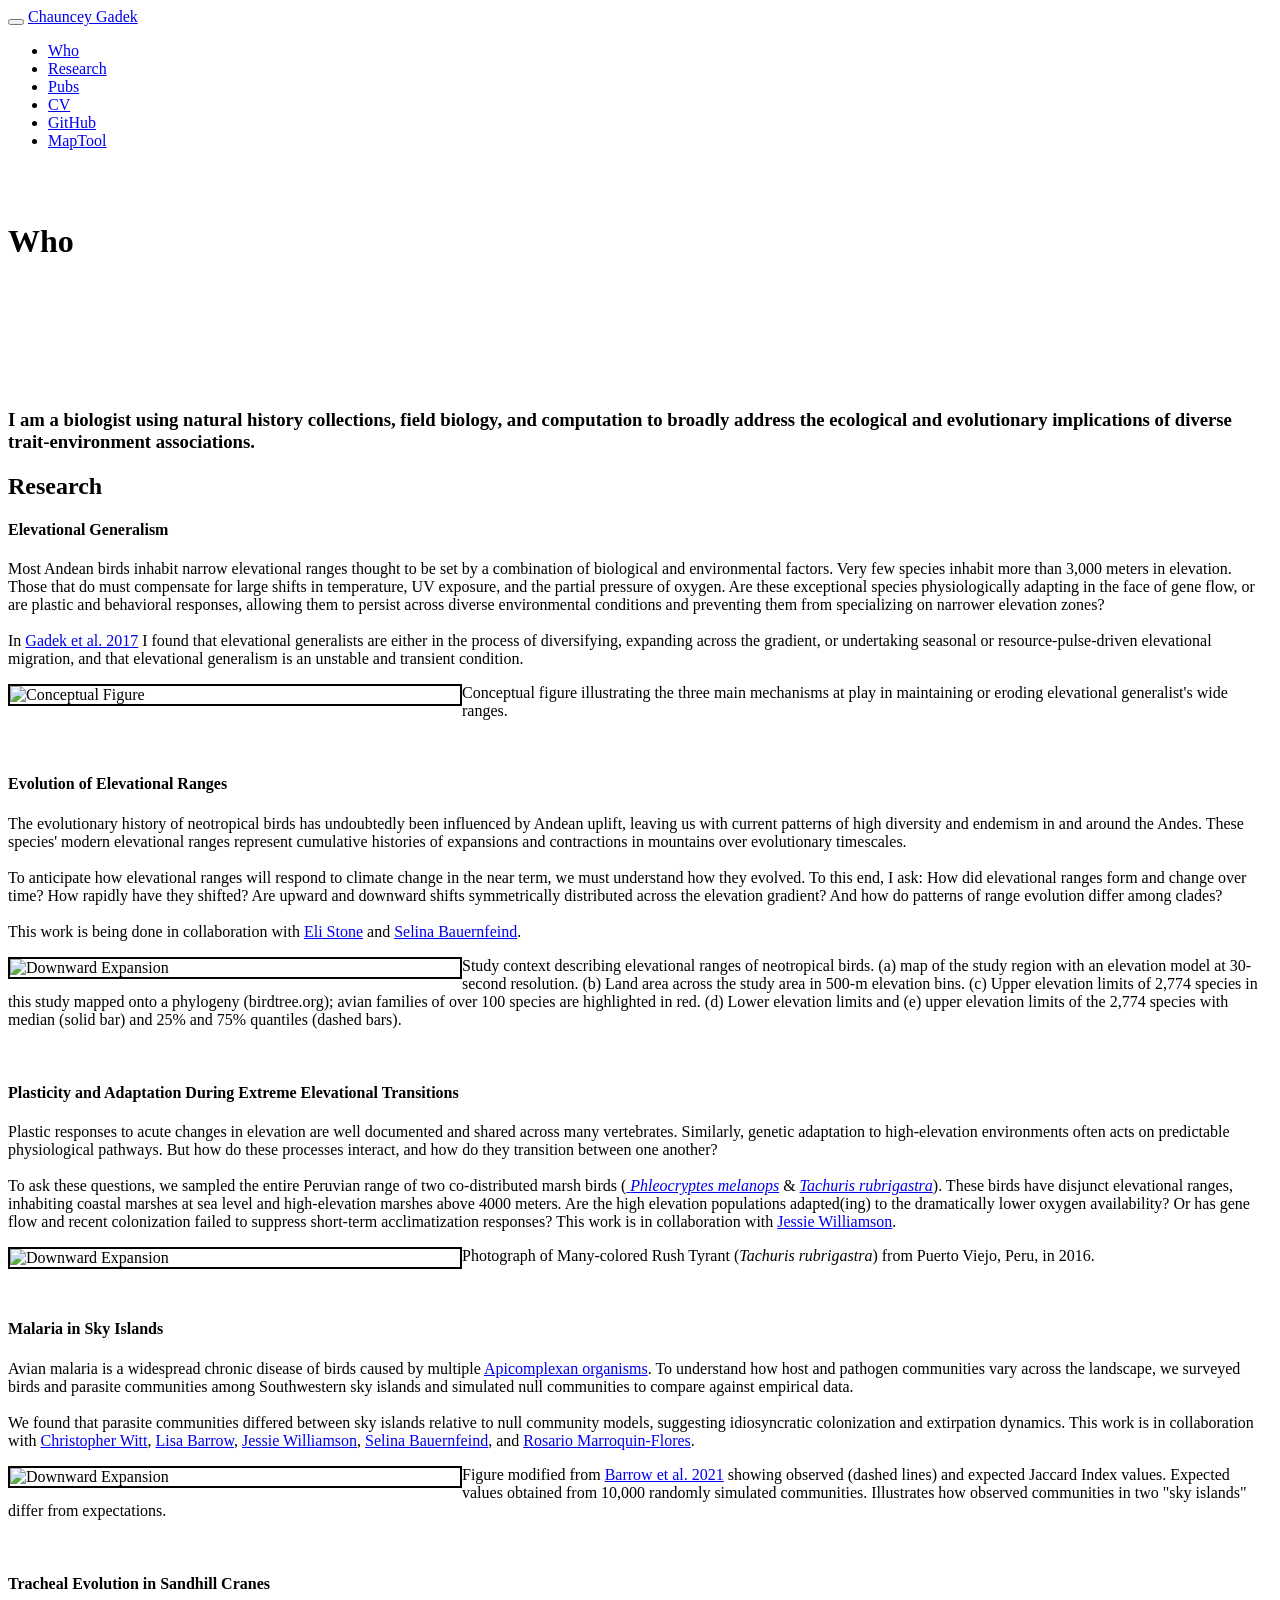
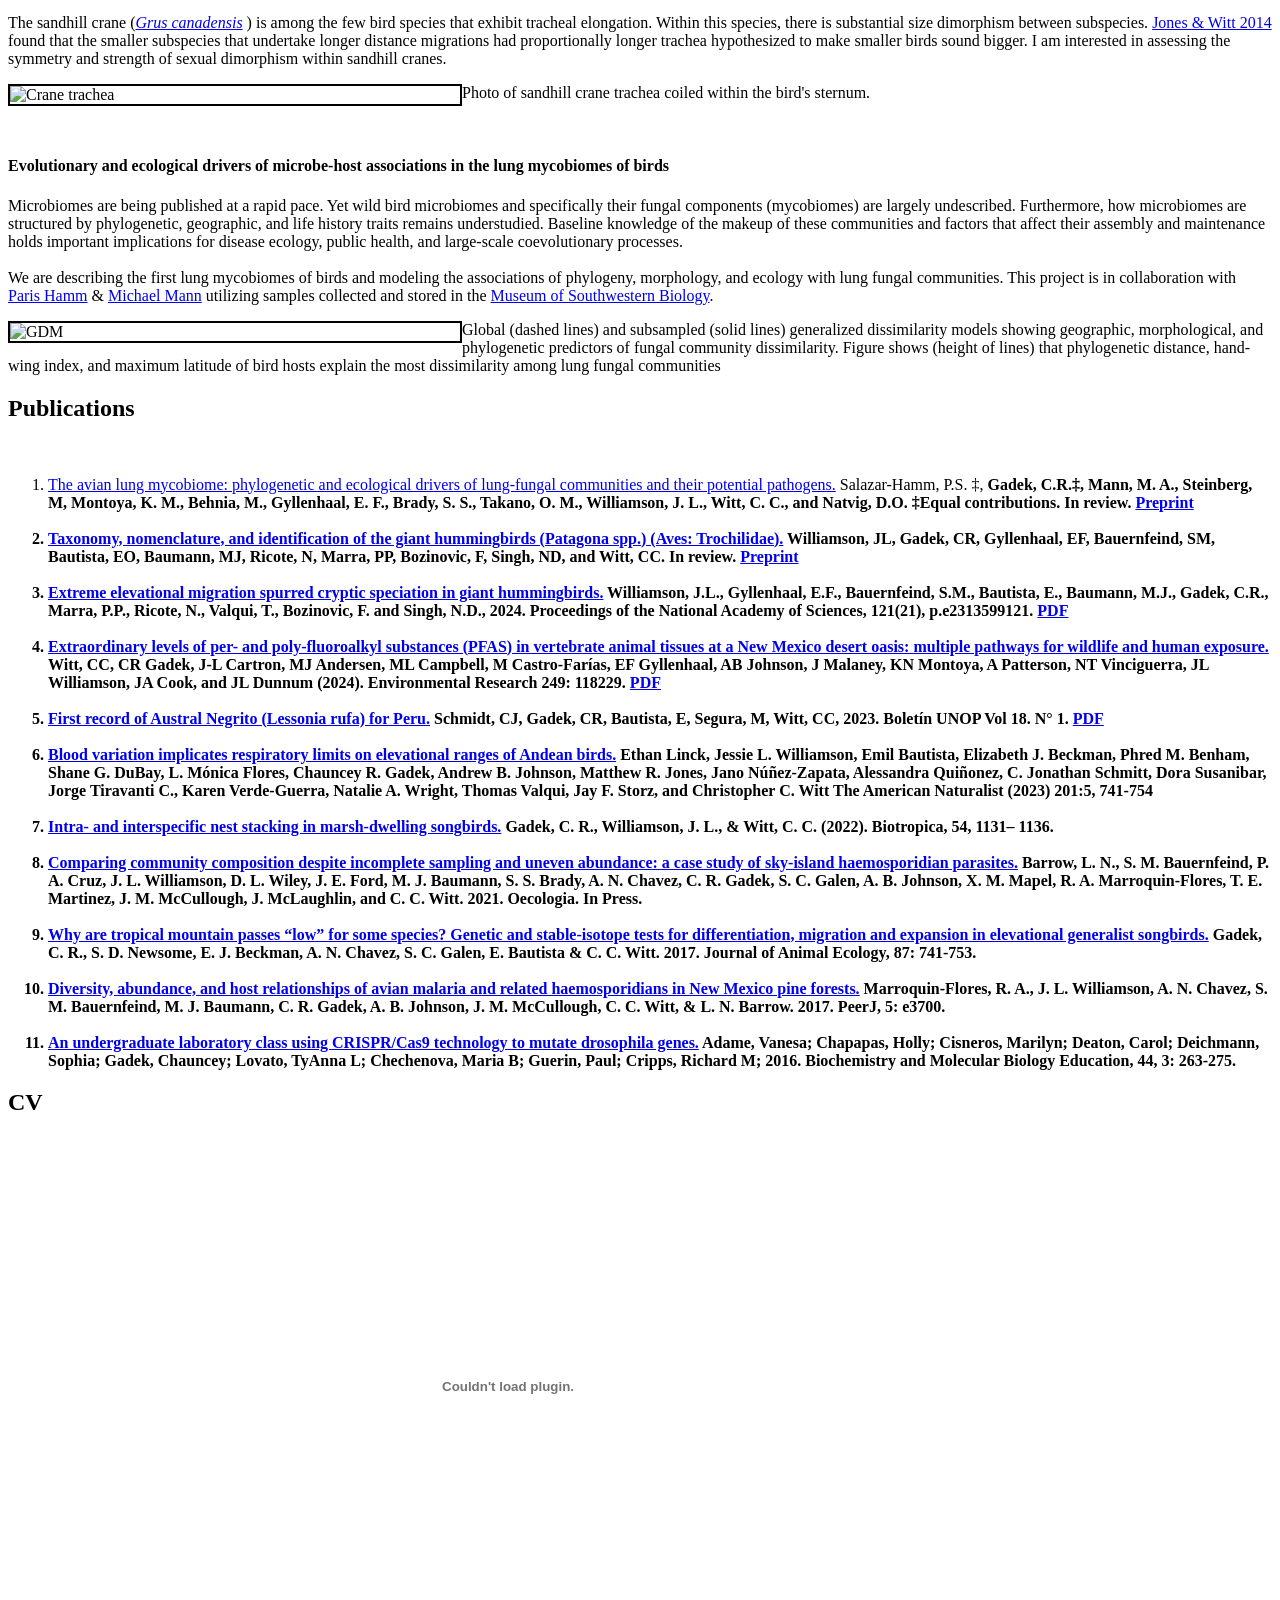
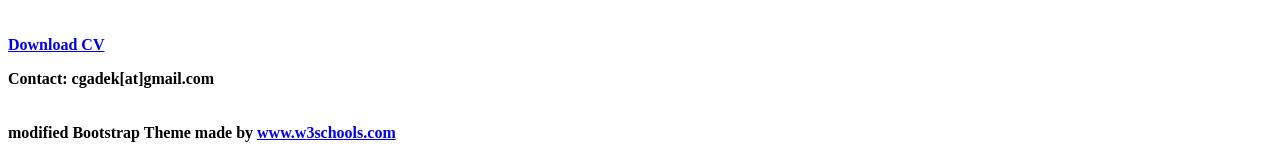
==== index.html @ c018c97f "Adjusting intro text" ====
<!DOCTYPE html>
<html lang="en">

<head>
    <!-- Theme Made By www.w3schools.com - No Copyright -->
    <title>CRG</title>
    <meta charset="utf-8">
    <meta name="viewport" content="width=device-width, initial-scale=1">
    <link rel="stylesheet" href="JS_CSS_downloaded_libraries/bootstrap.v3.4.1.min.css">
    <link rel="stylesheet" href="my_CSS_styleFiles/gadek.css">
    <link rel="stylesheet" href="my_CSS_styleFiles/spartan.css">
    <script src="JS_CSS_downloaded_libraries/jquery.v3.5.1.min.js"></script>
    <script src="JS_CSS_downloaded_libraries/bootstrap.v3.4.1.min.js"></script>
    <!-- <link rel="icon" href="images/favicon.png"> -->
    <!-- <link rel=”shortcut icon” href = “images/favicon.ico”> -->
    <!-- <link rel="shortcut icon" href="http://cgadek.github.io/images/favicon.ico" /> -->
    <link rel="apple-touch-icon" sizes="180x180" href="/apple-touch-icon.png">
    <link rel="icon" type="image/png" sizes="32x32" href="/favicon-32x32.png">
    <link rel="icon" type="image/png" sizes="16x16" href="/favicon-16x16.png">
    <link rel="manifest" href="/site.webmanifest">
    <link rel="mask-icon" href="/safari-pinned-tab.svg" color="#5bbad5">
    <meta name="msapplication-TileColor" content="#da532c">
    <meta name="theme-color" content="#ffffff">
</head>

<body data-spy="scroll" data-target="#navbar" data-offset="100" class="scrollspy"></body>
<!-- Something is wrong with scroll spy behavior I cannot get it to work. I tried multiple tutorials, and the syntax seems correct...? -->
<!-- Navbar -->
<nav id="navbar" class="navbar navbar-default navbar-fixed-top">
    <div class="container">
        <div class="navbar-header">
            <button type="button" class="navbar-toggle" data-toggle="collapse" data-target="#myNavbar">
                <span class="icon-bar"></span>
                <span class="icon-bar"></span>
                <span class="icon-bar"></span>
            </button>
            <a class="navbar-brand" href="#">Chauncey Gadek</a>
        </div>
        <div class="collapse navbar-collapse" id="myNavbar">
            <ul id="navbar-scrollspy" class="nav navbar-nav navbar-right">
                <li><a href="#First">Who</a></li>
                <li><a href="#Research">Research</a></li>
                <li><a href="#Publications">Pubs</a></li>
                <li><a href="#CV">CV</a></li>
                <li><a href="https://github.com/cgadek">GitHub</a></li>
                <li><a href="MyWebApp/map.html">MapTool</a></li>
            </ul>
        </div>
    </div>
</nav>

<!-- First Container -->
<div id="First" class="firstDiv"><br><br>
    <!-- Had to add this line to get text to align where I wanted... -->
    <h1 class="center margin text-center">Who</h1><br><br><br><br><br><br>
    <!-- <img src="images/Artistic_rendering.svg" class="img-responsive"> -->
    <h3 id=whoMargin style="text-align: left;">I am a biologist using natural history collections, field
        biology, and computation to broadly address the
        ecological and evolutionary implications of diverse trait-environment associations. </h3>
</div>

<!-- Second Container -->
<div id="Research" class="container-fluid bg-2 text-center">
    <h2 class="margin">Research</h2>
    <div class="row">
        <div class="col-md-6">
            <h4 id="EG" class="margin_research" style="text-align:left"><strong>Elevational Generalism</strong></h4>
            <p class="margin_research" style="text-align:left;">Most Andean birds inhabit narrow elevational
                ranges thought to be set by a combination of biological and environmental factors. Very few species
                inhabit more than 3,000 meters in
                elevation. Those that do must compensate for large shifts in
                temperature, UV exposure, and the partial pressure of oxygen. Are these exceptional species
                physiologically adapting in the face of gene flow, or are plastic and behavioral
                responses, allowing them to persist across diverse environmental conditions and preventing them from
                specializing on narrower elevation zones?<br>
                <br>
                In <a href="https://besjournals.onlinelibrary.wiley.com/doi/full/10.1111/1365-2656.12779"
                    target="_blank">Gadek et al. 2017</a> I found that elevational generalists are either in the process of
                diversifying, expanding across
                the gradient, or undertaking seasonal or resource-pulse-driven elevational migration, and that
                elevational generalism is an unstable and transient condition.
            </p>
        </div>
        <div class="col-md-6">
            <img src="images/synthesis_figure.png" align="left" class="img_research_margin"
                style="display:inline; border:2px solid black" alt="Conceptual Figure" width="450" height="auto">
            <p class="caption">Conceptual figure illustrating the three
                main mechanisms at play in maintaining or eroding elevational generalist's wide ranges.</p>
        </div>
    </div><br>
    <div class="row">
        <div class="col-md-6">
            <h4 id="UpDown" class="margin_research" style="text-align:left;"><strong> Evolution of Elevational Ranges
                </strong></h4>
            <p class="margin_research" style="text-align:left;">The evolutionary history of neotropical birds has
                undoubtedly been influenced by
                Andean uplift, leaving us with current patterns of high diversity and endemism in and around the
                Andes. These species' modern elevational ranges represent cumulative histories of expansions and contractions in mountains over evolutionary timescales.<br>
                <br> To anticipate how elevational ranges will respond to climate change in the near term, we must understand how they evolved. To this end, I ask: How did  elevational ranges
                form and change over time? How rapidly have they shifted? Are upward and downward shifts
                symmetrically distributed across the
                elevation gradient? And how do patterns of range evolution differ among clades? <br>
                <br>This work is being done in collaboration
                with <a
                    href="https://www.linkedin.com/public-profile/in/eli-stone?challengeId=AQEUfB-UaOTlXgAAAXeDtR8GLI_ZavuOF6YBF5aLgEtcPP2m1olu7Z_3au6GaBvchJ2ReSRsJJpShpxXyaQeIQF-vnDyfvI84A&submissionId=f86a9c61-72e5-6116-4291-98104d482b1f"
                    target="_blank">Eli Stone</a> and <a
                    href="https://prep.unm.edu/scholars/profile/selina-bauenfeind-2017-2018.html" target="_blank">Selina
                    Bauernfeind</a>.
            </p>
        </div>
        <div class="col-md-6">
            <img src="images/upsy_downsy_concept_hypothesis.png" align="left" class="img_research_margin"
                style="display:inline; border:2px solid black" alt="Downward Expansion" width="450" height="auto">
            <p class="caption">Study context describing elevational ranges of neotropical birds. (a) map of the study region with an elevation model at 30-second resolution. (b) Land area across the study area in 500-m elevation bins. (c) Upper elevation limits of 2,774 species in this study mapped onto a phylogeny (birdtree.org); avian families of over 100 species are highlighted in red. (d) Lower elevation limits and (e) upper elevation limits of the 2,774 species with median (solid bar) and 25% and 75% quantiles (dashed bars).</p>
        </div>
    </div><br>
    <div class="row">
        <div class="col-md-6">
            <h4 class="margin_research" style="text-align:left;"><strong> Plasticity and Adaptation
                    During Extreme
                    Elevational Transitions</strong></h4>
            <p class="margin_research" style="text-align:left;">Plastic responses to acute changes in elevation are
                well documented and shared across many vertebrates.
                Similarly, genetic adaptation to high-elevation environments often acts on predictable physiological
                pathways. But how do these processes interact, and how do they transition between one another? <br>
                <br>
                To ask these questions, we sampled the entire Peruvian range of two co-distributed marsh birds (<a
                    href="https://birdsoftheworld.org/bow/species/wrlrus1/cur/introduction" target="_blank">
                    <i>Phleocryptes melanops</i></a> & <a
                    href="https://birdsoftheworld.org/bow/species/mcrtyr1/cur/introduction" target="_blank"><i>Tachuris
                        rubrigastra</i></a>). These birds have disjunct elevational ranges,
                inhabiting coastal marshes at sea level and high-elevation marshes above 4000 meters. Are the high
                elevation populations adapted(ing) to the dramatically lower oxygen availability? Or has gene flow
                and recent colonization failed to suppress short-term acclimatization responses? This work is in
                collaboration with <a href="https://www.jessiewilliamson.com/" target="_blank">Jessie
                    Williamson</a>.
            </p>
        </div>
        <div class="col-md-6">
            <img src="images/tachuris.jpeg" align="left" class="img_research_margin"
                style="display:inline; border:2px solid black" alt="Downward Expansion" width="450" height="auto">
            <p class="caption">Photograph of Many-colored Rush Tyrant (<i>Tachuris rubrigastra</i>) from Puerto
                Viejo, Peru, in 2016.</p>
        </div>
    </div><br>
    <div class="row">
        <div class="col-md-6">
            <h4 class="margin_research" style="text-align:left;"><strong> Malaria in Sky Islands</strong></h4>
            <p class="margin_research" style="text-align:left;">Avian malaria is a widespread chronic disease of birds
                caused
                by
                multiple
                <a href="https://en.wikipedia.org/wiki/Apicomplexa" target="_blank">Apicomplexan organisms</a>.
                To understand how host and pathogen communities vary across the landscape, we surveyed birds and
                parasite
                communities among
                Southwestern sky islands and simulated null communities to compare against empirical data. <br><br>We
                found that parasite communities differed between sky islands relative to null community models,
                suggesting idiosyncratic colonization and extirpation dynamics. This work is in collaboration with <a
                    href="https://scholar.google.com/citations?user=qXhTiewAAAAJ&hl=en" target="_blank"> Christopher
                    Witt</a>,
                <a href="https://barrowevobio.wixsite.com/lisabarrow" target="_blank">Lisa Barrow</a>, <a
                    href="https://www.jessiewilliamson.com/" target="_blank">Jessie Williamson</a>, <a
                    href="https://prep.unm.edu/scholars/profile/selina-bauenfeind-2017-2018.html" target="_blank">Selina
                    Bauernfeind</a>, and <a href="https://www.researchgate.net/profile/Rosario_Marroquin-Flores2"
                    target="_blank">Rosario
                    Marroquin-Flores</a>.
            </p>
        </div>
        <div class="col-md-6">
            <img src="images/malaria.png" align="left" class="img_research_margin"
                style="display:inline; border:2px solid black" alt="Downward Expansion" width="450" height="auto">
            <p class="caption">Figure modified from <a
                    href="https://link.springer.com/article/10.1007/s00442-021-04854-6" target="_blank">Barrow et
                    al.
                    2021</a> showing observed (dashed lines) and expected Jaccard Index values. Expected values
                obtained from 10,000 randomly simulated communities. Illustrates how observed communities in two "sky
                islands" differ from expectations.</p>
        </div>
    </div><br>
    <div class="row">
        <div class="col-md-6">
            <h4 class="margin_research" style="text-align:left;"><strong> Tracheal Evolution in Sandhill Cranes
                </strong></h4>
            <p class="margin_research" style="text-align:left">The sandhill crane (<a
                    href="https://birdsoftheworld.org/bow/species/sancra/cur/introduction" target="_blank"><i>Grus
                        canadensis</i></a> ) is among the few bird species that
                exhibit tracheal elongation. Within this species, there is substantial size dimorphism between
                subspecies. <a href="https://onlinelibrary.wiley.com/doi/full/10.1111/jeb.12397" target="_blank">Jones &
                    Witt 2014</a> found that the
                smaller subspecies that undertake longer distance migrations had proportionally longer trachea
                hypothesized to make smaller birds sound bigger.
                I am interested in assessing the symmetry and strength of sexual dimorphism within sandhill cranes.
            </p>
        </div>
        <div class="col-md-6">
            <img src="images/Crane_trachea.webp" align="left" class="img_research_margin"
                style="display:inline; border:2px solid black" alt="Crane trachea" width="450" height="auto">
            <p class="caption">Photo of sandhill crane trachea coiled within the bird's sternum.</p>
        </div>
    </div><br>
    <div class="row">
        <div class="col-md-6">
            <h4 class="margin_research" style="text-align:left;"><strong> Evolutionary and ecological drivers of microbe-host associations in the lung mycobiomes of birds</strong></h4>
            <p class="margin_research" style="text-align:left;">Microbiomes are being published at a rapid pace. Yet
                wild
                bird microbiomes and specifically their fungal components
                (mycobiomes) are largely undescribed. Furthermore, how microbiomes are structured by phylogenetic, geographic, and life history traits
                remains understudied.
                Baseline knowledge of the makeup of these communities and factors that affect their assembly and
                maintenance holds important implications for disease ecology, public health, and large-scale
                coevolutionary processes. <br><br>We are describing the first lung mycobiomes of birds
                and modeling the associations of phylogeny, morphology, and ecology with lung fungal communities. This
                project is in collaboration with <a href="https://parisshamm.wixsite.com/research" target="_blank">Paris
                    Hamm</a> & <a href="https://scholar.google.com/citations?user=GfsQ9usAAAAJ&hl=en"
                    target="_blank">Michael
                    Mann</a> utilizing samples collected and stored in the <a href="http://www.msb.unm.edu/"
                    target="_blank">Museum of Southwestern Biology</a>.
            </p>
        </div>
        <div class="col-md-6">
            <img src="images/gdm_compositional_n100.png" align="left" class="img_research_margin"
                style="display:inline; border:2px solid black" alt="GDM" width="450" height="auto">
            <p class="caption">Global (dashed lines) and subsampled (solid lines) generalized dissimilarity models showing geographic, morphological, 
            and phylogenetic predictors of fungal community dissimilarity. Figure shows (height of lines) that phylogenetic 
            distance, hand-wing index, and maximum latitude of bird hosts explain the most dissimilarity among lung fungal communities</p>
        </div>
    </div>
</div>

<!-- Third Container (Grid) -->
<div id="Publications" class="container-fluid bg-3 text-center">
    <h2 class="margin">Publications</h2><br>
    <!-- <div class="row">
        
    </div> -->
    <div id="citations" class="row">
        <ol>
        <li><a href="https://assets-eu.researchsquare.com/files/rs-5214380/v1/edf129e5-cceb-4c90-9082-ec72545683e9.pdf?c=1728895163"
                target="_blank">The avian lung mycobiome: phylogenetic and ecological drivers of lung-fungal communities and their potential pathogens.</a> Salazar-Hamm, P.S. ‡, <strong>Gadek, C.R.<strong>‡, Mann, M. A., Steinberg, M, Montoya, K. M., Behnia, M., Gyllenhaal, E. F., Brady, S. S., Takano, O. M., Williamson, J. L., Witt, C. C., and Natvig, D.O. ‡Equal contributions. In review. 
                <a href="https://assets-eu.researchsquare.com/files/rs-5214380/v1/edf129e5-cceb-4c90-9082-ec72545683e9.pdf?c=1728895163"
                target="_blank">Preprint</a> </li>
            <br>
       		<li><a href="https://www.biorxiv.org/content/10.1101/2024.07.03.601580v3"
                target="_blank">Taxonomy, nomenclature, and
				identification of the giant hummingbirds (Patagona spp.) (Aves: Trochilidae).</a> Williamson, JL, <strong>Gadek, CR<strong>, Gyllenhaal, EF, Bauernfeind, SM, Bautista, EO, Baumann, MJ,
				Ricote, N, Marra, PP, Bozinovic, F, Singh, ND, and Witt, CC. In review. 
                <a href="https://www.biorxiv.org/content/10.1101/2024.07.03.601580v3"
                target="_blank">Preprint</a> </li>
            <br>
            <li><a href="https://www.pnas.org/doi/abs/10.1073/pnas.2313599121"
                target="_blank">Extreme elevational migration spurred cryptic 
                speciation in giant hummingbirds.</a> Williamson, J.L., Gyllenhaal, E.F., Bauernfeind, S.M., Bautista, E., Baumann, M.J., <strong>Gadek, C.R.<strong>, Marra, P.P., 
                Ricote, N., Valqui, T., Bozinovic, F. and Singh, N.D., 2024.  Proceedings of the National Academy of Sciences, 121(21), p.e2313599121. 
                <a href="https://drive.google.com/file/d/1UQZEV5tsEmkN4Urdp6u6XkUZKvN8Y3a6/view?usp=drive_link"
                target="_blank">PDF</a> </li>
            <br>
            <li><a href="https://pubmed.ncbi.nlm.nih.gov/38325785/"
                target="_blank">Extraordinary levels of per- and poly-fluoroalkyl substances (PFAS) in vertebrate animal tissues at a New Mexico desert oasis: multiple pathways for wildlife and human exposure.</a>
            	Witt, CC, <strong>CR Gadek<strong>, J-L Cartron, MJ Andersen, ML Campbell, M Castro-Farías, EF Gyllenhaal, 
            	AB Johnson, J Malaney, KN Montoya, A Patterson, NT Vinciguerra, JL Williamson, JA Cook, and 
            	JL Dunnum (2024). Environmental Research 249: 118229. <a href="https://drive.google.com/drive/folders/1sNKha4-R2gX5dUtBQse0fVlO4yNthb6b"
                target="_blank">PDF</a> </li>
            <br>
            <li><a href="https://boletinunop.weebly.com/uploads/6/2/2/6/62265985/lessoniarufa.pdf"
                target="_blank">First record of Austral Negrito
				(Lessonia rufa) for Peru.</a> Schmidt, CJ, <strong>Gadek, CR<strong>, Bautista, E, Segura, M, Witt, CC, 2023. Boletín UNOP Vol 18. N° 1. 
                <a href="https://drive.google.com/file/d/1UQZEV5tsEmkN4Urdp6u6XkUZKvN8Y3a6/view?usp=drive_link"
                target="_blank">PDF</a> </li>
             <br>
             <li> <a href="https://www.journals.uchicago.edu/doi/epdf/10.1086/723222"target="_blank">Blood variation implicates respiratory limits on elevational ranges of Andean birds.</a> 
                  Ethan Linck, Jessie L. Williamson, Emil Bautista, Elizabeth J. Beckman, Phred M. Benham, 
                  Shane G. DuBay, L. Mónica Flores, Chauncey R. Gadek, Andrew B. Johnson, Matthew R. Jones, 
                  Jano Núñez-Zapata, Alessandra Quiñonez, C. Jonathan Schmitt, Dora Susanibar, Jorge Tiravanti C., 
                  Karen Verde-Guerra, Natalie A. Wright, Thomas Valqui, Jay F. Storz, and Christopher C. Witt
                  The American Naturalist (2023) 201:5, 741-754</li>
            <br>   
            <li> <a href="https://doi.org/10.1111/btp.13154"
                target="_blank">Intra- and interspecific nest stacking in marsh-dwelling songbirds.</a> 
    			<strong>Gadek, C. R.<strong>, Williamson, J. L., & Witt, C. C. (2022). Biotropica, 54, 1131– 1136. </li>  
    		<br>
            <li><a href="https://doi.org/10.1007/s00442-021-04854-6"
                    target="_blank">Comparing community composition despite incomplete sampling and uneven abundance: a case study of sky-island
                haemosporidian parasites.</a>
                Barrow, L. N., S. M. Bauernfeind, P. A. Cruz, J. L. Williamson, D. L. Wiley, J. E. Ford, M. J. Baumann,
                S. S. Brady, A. N. Chavez, <strong>C. R. Gadek</strong>, S. C. Galen, A. B. Johnson, X. M. Mapel, R. A.
                Marroquin-Flores, T. E. Martinez, J. M. McCullough, J. McLaughlin, and C. C. Witt. 2021.  Oecologia. In Press.  </li>
            <br>
            <li><a href="https://doi.org/10.1111/1365-2656.12779"
                    target="_blank">Why are tropical mountain passes “low” for some species? Genetic and stable‐isotope tests for
                differentiation, migration and expansion in elevational generalist songbirds.</a>
                <b>Gadek, C. R.</b>, S. D. Newsome, E. J. Beckman, A. N. Chavez, S. C. Galen, E. Bautista & C. C. Witt.
                2017. Journal of Animal Ecology,
                87: 741-753. </li>
            <br>
            <li> <a href="https://doi.org/10.7717/peerj.3700"
                target="_blank">Diversity, abundance, and host relationships of avian malaria and related haemosporidians in New Mexico pine
                forests.</a>
                Marroquin-Flores, R. A., J. L. Williamson, A. N. Chavez, S. M. Bauernfeind, M. J. Baumann, <strong>C. R.
                Gadek</strong>, A. B. Johnson, J. M. McCullough, C. C. Witt, & L. N. Barrow. 2017. PeerJ, 5: e3700. </li>
            <br>
            <li> <a href="https://doi.org/10.1002/bmb.20950"
                    target="_blank">An undergraduate laboratory class using CRISPR/Cas9 technology to mutate drosophila genes.</a>
                    Adame, Vanesa; Chapapas, Holly; Cisneros, Marilyn; Deaton, Carol; Deichmann, Sophia; <strong>Gadek,
                Chauncey</strong>; Lovato, TyAnna L; Chechenova, Maria B; Guerin, Paul; Cripps, Richard M; 2016. Biochemistry and
                Molecular Biology Education, 44, 3: 263-275. </li>
        </ol>
    </div>
</div>
<!-- Fourth Container -->
<div id="CV" class="container-fluid bg-4 text-center">
    <h2 class="margin">CV</h2>
    <div id="CV_align" class="row">
        <embed src="images/CRG_Academic_CV_November_2024.pdf#toolbar=0" align="center" class="img-responsive margin"
            style="width:1000px; height: 500px; align-content: center;" alt="Image">
    </div>
    <a href="./images/CRG_Academic_CV_November_2024.pdf" download="newfilename">Download CV</a>
</div>

<!-- Footer -->
<footer id=footerDiv class="container-fluid bg-6 text-center">
    <p><strong>Contact: cgadek[at]gmail.com</strong> <br><br><br> modified Bootstrap Theme made by <a
            href="https://www.w3schools.com">www.w3schools.com</a></p>
</footer>

</body>

</html>
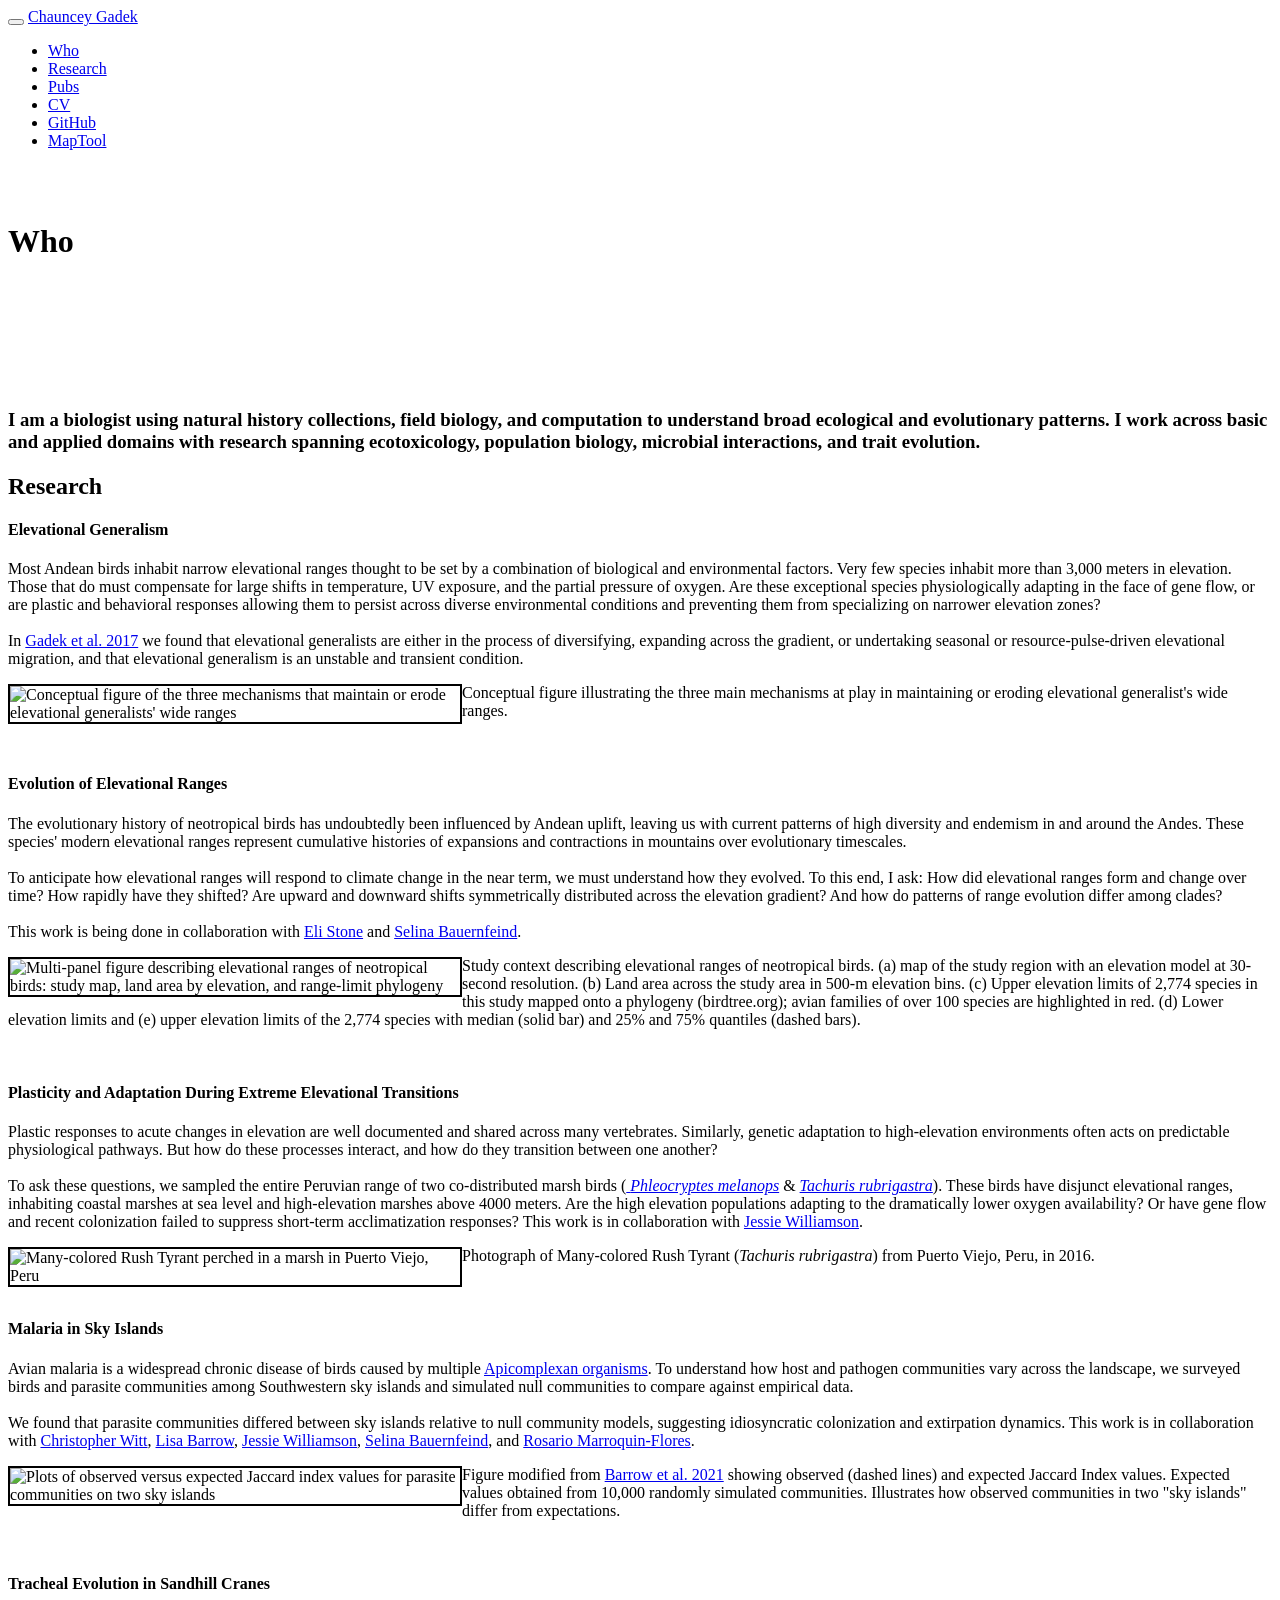
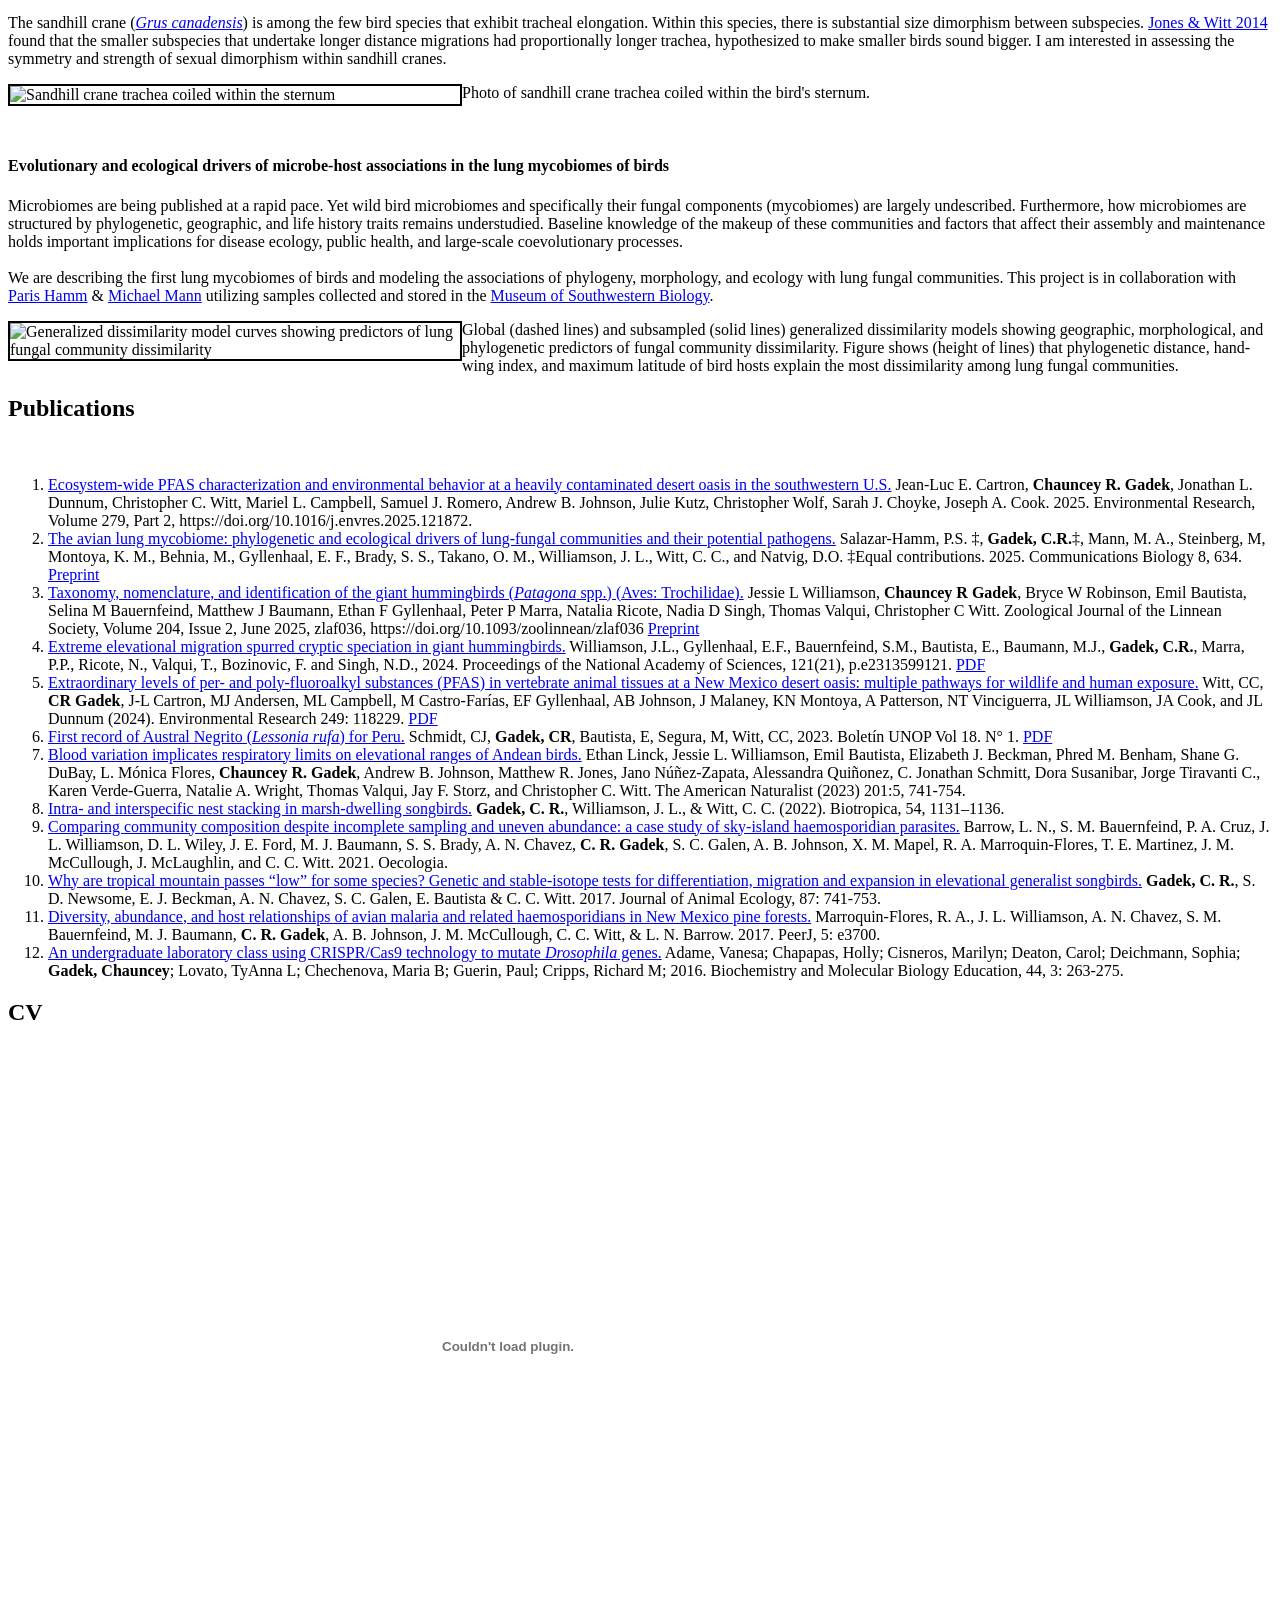
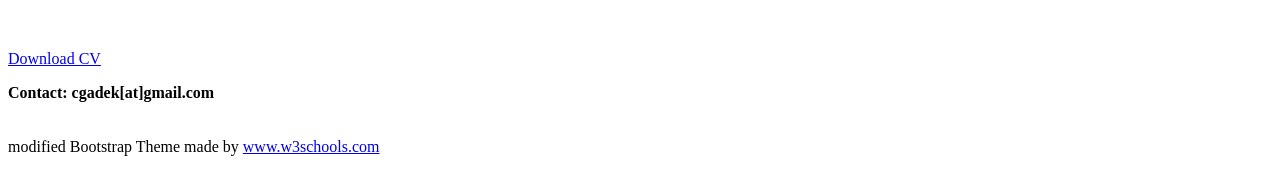
==== commit c274bf49: "update citations, formatting, and summary" ====
--- a/index.html
+++ b/index.html
@@ -3,17 +3,18 @@
 
 <head>
     <!-- Theme Made By www.w3schools.com - No Copyright -->
-    <title>CRG</title>
+    <!-- CHANGED: a more descriptive title shows up in browser tabs and Google results -->
+    <title>Chauncey Gadek | Biologist</title>
     <meta charset="utf-8">
     <meta name="viewport" content="width=device-width, initial-scale=1">
+    <!-- ADDED: the short blurb Google shows under your site's link -->
+    <meta name="description" content="Chauncey Gadek is a biologist using natural history collections, field biology, and computation to study ecology and evolution, especially of Andean birds.">
     <link rel="stylesheet" href="JS_CSS_downloaded_libraries/bootstrap.v3.4.1.min.css">
     <link rel="stylesheet" href="my_CSS_styleFiles/gadek.css">
     <link rel="stylesheet" href="my_CSS_styleFiles/spartan.css">
     <script src="JS_CSS_downloaded_libraries/jquery.v3.5.1.min.js"></script>
     <script src="JS_CSS_downloaded_libraries/bootstrap.v3.4.1.min.js"></script>
-    <!-- <link rel="icon" href="images/favicon.png"> -->
-    <!-- <link rel=”shortcut icon” href = “images/favicon.ico”> -->
-    <!-- <link rel="shortcut icon" href="http://cgadek.github.io/images/favicon.ico" /> -->
+    <!-- CHANGED: removed the old commented-out favicon lines to reduce clutter -->
     <link rel="apple-touch-icon" sizes="180x180" href="/apple-touch-icon.png">
     <link rel="icon" type="image/png" sizes="32x32" href="/favicon-32x32.png">
     <link rel="icon" type="image/png" sizes="16x16" href="/favicon-16x16.png">
@@ -23,8 +24,14 @@
     <meta name="theme-color" content="#ffffff">
 </head>
 
-<body data-spy="scroll" data-target="#navbar" data-offset="100" class="scrollspy"></body>
-<!-- Something is wrong with scroll spy behavior I cannot get it to work. I tried multiple tutorials, and the syntax seems correct...? -->
+<!--
+  SCROLLSPY FIX: your original file had <body ...></body> on one line, which
+  CLOSED the body immediately, before any of your content. Scrollspy needs
+  the content to be INSIDE the body. The closing </body> now lives at the
+  very bottom of the file, where it belongs.
+-->
+<body data-spy="scroll" data-target="#navbar" data-offset="100" class="scrollspy">
+
 <!-- Navbar -->
 <nav id="navbar" class="navbar navbar-default navbar-fixed-top">
     <div class="container">
@@ -52,14 +59,20 @@
 <!-- First Container -->
 <div id="First" class="firstDiv"><br><br>
     <!-- Had to add this line to get text to align where I wanted... -->
+    <!-- (Tip: a CSS padding-top on .firstDiv would replace all these <br> tags. Ask me and I'll show you.) -->
     <h1 class="center margin text-center">Who</h1><br><br><br><br><br><br>
-    <!-- <img src="images/Artistic_rendering.svg" class="img-responsive"> -->
-    <h3 id=whoMargin style="text-align: left;">I am a biologist using natural history collections, field
-        biology, and computation to broadly address the
-        ecological and evolutionary implications of diverse trait-environment associations. </h3>
+    <!-- CHANGED: quotes added around the id value (good habit) -->
+    <h3 id="whoMargin" style="text-align: left;">I am a biologist using natural history collections, field biology, and computation to understand broad ecological and evolutionary patterns. I work across basic and applied domains with research spanning ecotoxicology, population biology, microbial interactions, and trait evolution.</h3>
 </div>
 
 <!-- Second Container -->
+<!--
+  NOTE on links: every link that opens a new tab (target="_blank") now also has
+  rel="noopener". This is a small security/performance best practice.
+  NOTE on images: "alt" text describes the picture for screen readers and shows
+  if the image fails to load. Each one is now unique and descriptive.
+  NOTE: style="max-width:100%" keeps images from overflowing on phones.
+-->
 <div id="Research" class="container-fluid bg-2 text-center">
     <h2 class="margin">Research</h2>
     <div class="row">
@@ -71,11 +84,12 @@
                 elevation. Those that do must compensate for large shifts in
                 temperature, UV exposure, and the partial pressure of oxygen. Are these exceptional species
                 physiologically adapting in the face of gene flow, or are plastic and behavioral
-                responses, allowing them to persist across diverse environmental conditions and preventing them from
+                responses allowing them to persist across diverse environmental conditions and preventing them from
                 specializing on narrower elevation zones?<br>
                 <br>
+                <!-- CHANGED: fixed the grammar ("In X found" was missing a subject) -->
                 In <a href="https://besjournals.onlinelibrary.wiley.com/doi/full/10.1111/1365-2656.12779"
-                    target="_blank">Gadek et al. 2017</a> I found that elevational generalists are either in the process of
+                    target="_blank" rel="noopener">Gadek et al. 2017</a> we found that elevational generalists are either in the process of
                 diversifying, expanding across
                 the gradient, or undertaking seasonal or resource-pulse-driven elevational migration, and that
                 elevational generalism is an unstable and transient condition.
@@ -83,40 +97,38 @@
         </div>
         <div class="col-md-6">
             <img src="images/synthesis_figure.png" align="left" class="img_research_margin"
-                style="display:inline; border:2px solid black" alt="Conceptual Figure" width="450" height="auto">
+                style="display:inline; border:2px solid black; max-width:100%;" alt="Conceptual figure of the three mechanisms that maintain or erode elevational generalists' wide ranges" width="450" height="auto">
             <p class="caption">Conceptual figure illustrating the three
                 main mechanisms at play in maintaining or eroding elevational generalist's wide ranges.</p>
         </div>
     </div><br>
     <div class="row">
         <div class="col-md-6">
-            <h4 id="UpDown" class="margin_research" style="text-align:left;"><strong> Evolution of Elevational Ranges
-                </strong></h4>
+            <h4 id="UpDown" class="margin_research" style="text-align:left;"><strong>Evolution of Elevational Ranges</strong></h4>
             <p class="margin_research" style="text-align:left;">The evolutionary history of neotropical birds has
                 undoubtedly been influenced by
                 Andean uplift, leaving us with current patterns of high diversity and endemism in and around the
                 Andes. These species' modern elevational ranges represent cumulative histories of expansions and contractions in mountains over evolutionary timescales.<br>
-                <br> To anticipate how elevational ranges will respond to climate change in the near term, we must understand how they evolved. To this end, I ask: How did  elevational ranges
+                <br> To anticipate how elevational ranges will respond to climate change in the near term, we must understand how they evolved. To this end, I ask: How did elevational ranges
                 form and change over time? How rapidly have they shifted? Are upward and downward shifts
                 symmetrically distributed across the
                 elevation gradient? And how do patterns of range evolution differ among clades? <br>
                 <br>This work is being done in collaboration
-                with <a
-                    href="https://www.linkedin.com/public-profile/in/eli-stone?challengeId=AQEUfB-UaOTlXgAAAXeDtR8GLI_ZavuOF6YBF5aLgEtcPP2m1olu7Z_3au6GaBvchJ2ReSRsJJpShpxXyaQeIQF-vnDyfvI84A&submissionId=f86a9c61-72e5-6116-4291-98104d482b1f"
-                    target="_blank">Eli Stone</a> and <a
-                    href="https://prep.unm.edu/scholars/profile/selina-bauenfeind-2017-2018.html" target="_blank">Selina
+                with <!-- CHANGED: your LinkedIn link had a long temporary "challengeId" tracking code that will probably stop working. I shortened it; double-check it opens the right profile. -->
+                <a href="https://www.linkedin.com/in/eli-stone" target="_blank" rel="noopener">Eli Stone</a> and <a
+                    href="https://prep.unm.edu/scholars/profile/selina-bauenfeind-2017-2018.html" target="_blank" rel="noopener">Selina
                     Bauernfeind</a>.
             </p>
         </div>
         <div class="col-md-6">
             <img src="images/upsy_downsy_concept_hypothesis.png" align="left" class="img_research_margin"
-                style="display:inline; border:2px solid black" alt="Downward Expansion" width="450" height="auto">
+                style="display:inline; border:2px solid black; max-width:100%;" alt="Multi-panel figure describing elevational ranges of neotropical birds: study map, land area by elevation, and range-limit phylogeny" width="450" height="auto">
             <p class="caption">Study context describing elevational ranges of neotropical birds. (a) map of the study region with an elevation model at 30-second resolution. (b) Land area across the study area in 500-m elevation bins. (c) Upper elevation limits of 2,774 species in this study mapped onto a phylogeny (birdtree.org); avian families of over 100 species are highlighted in red. (d) Lower elevation limits and (e) upper elevation limits of the 2,774 species with median (solid bar) and 25% and 75% quantiles (dashed bars).</p>
         </div>
     </div><br>
     <div class="row">
         <div class="col-md-6">
-            <h4 class="margin_research" style="text-align:left;"><strong> Plasticity and Adaptation
+            <h4 class="margin_research" style="text-align:left;"><strong>Plasticity and Adaptation
                     During Extreme
                     Elevational Transitions</strong></h4>
             <p class="margin_research" style="text-align:left;">Plastic responses to acute changes in elevation are
@@ -125,53 +137,50 @@
                 pathways. But how do these processes interact, and how do they transition between one another? <br>
                 <br>
                 To ask these questions, we sampled the entire Peruvian range of two co-distributed marsh birds (<a
-                    href="https://birdsoftheworld.org/bow/species/wrlrus1/cur/introduction" target="_blank">
-                    <i>Phleocryptes melanops</i></a> & <a
-                    href="https://birdsoftheworld.org/bow/species/mcrtyr1/cur/introduction" target="_blank"><i>Tachuris
+                    href="https://birdsoftheworld.org/bow/species/wrlrus1/cur/introduction" target="_blank" rel="noopener">
+                    <i>Phleocryptes melanops</i></a> &amp; <a
+                    href="https://birdsoftheworld.org/bow/species/mcrtyr1/cur/introduction" target="_blank" rel="noopener"><i>Tachuris
                         rubrigastra</i></a>). These birds have disjunct elevational ranges,
                 inhabiting coastal marshes at sea level and high-elevation marshes above 4000 meters. Are the high
-                elevation populations adapted(ing) to the dramatically lower oxygen availability? Or has gene flow
+                elevation populations adapting to the dramatically lower oxygen availability? Or have gene flow
                 and recent colonization failed to suppress short-term acclimatization responses? This work is in
-                collaboration with <a href="https://www.jessiewilliamson.com/" target="_blank">Jessie
+                collaboration with <a href="https://www.jessiewilliamson.com/" target="_blank" rel="noopener">Jessie
                     Williamson</a>.
             </p>
         </div>
         <div class="col-md-6">
             <img src="images/tachuris.jpeg" align="left" class="img_research_margin"
-                style="display:inline; border:2px solid black" alt="Downward Expansion" width="450" height="auto">
+                style="display:inline; border:2px solid black; max-width:100%;" alt="Many-colored Rush Tyrant perched in a marsh in Puerto Viejo, Peru" width="450" height="auto">
             <p class="caption">Photograph of Many-colored Rush Tyrant (<i>Tachuris rubrigastra</i>) from Puerto
                 Viejo, Peru, in 2016.</p>
         </div>
     </div><br>
     <div class="row">
         <div class="col-md-6">
-            <h4 class="margin_research" style="text-align:left;"><strong> Malaria in Sky Islands</strong></h4>
+            <h4 class="margin_research" style="text-align:left;"><strong>Malaria in Sky Islands</strong></h4>
             <p class="margin_research" style="text-align:left;">Avian malaria is a widespread chronic disease of birds
-                caused
-                by
-                multiple
-                <a href="https://en.wikipedia.org/wiki/Apicomplexa" target="_blank">Apicomplexan organisms</a>.
+                caused by multiple
+                <a href="https://en.wikipedia.org/wiki/Apicomplexa" target="_blank" rel="noopener">Apicomplexan organisms</a>.
                 To understand how host and pathogen communities vary across the landscape, we surveyed birds and
-                parasite
-                communities among
+                parasite communities among
                 Southwestern sky islands and simulated null communities to compare against empirical data. <br><br>We
                 found that parasite communities differed between sky islands relative to null community models,
                 suggesting idiosyncratic colonization and extirpation dynamics. This work is in collaboration with <a
-                    href="https://scholar.google.com/citations?user=qXhTiewAAAAJ&hl=en" target="_blank"> Christopher
+                    href="https://scholar.google.com/citations?user=qXhTiewAAAAJ&amp;hl=en" target="_blank" rel="noopener">Christopher
                     Witt</a>,
-                <a href="https://barrowevobio.wixsite.com/lisabarrow" target="_blank">Lisa Barrow</a>, <a
-                    href="https://www.jessiewilliamson.com/" target="_blank">Jessie Williamson</a>, <a
-                    href="https://prep.unm.edu/scholars/profile/selina-bauenfeind-2017-2018.html" target="_blank">Selina
+                <a href="https://barrowevobio.wixsite.com/lisabarrow" target="_blank" rel="noopener">Lisa Barrow</a>, <a
+                    href="https://www.jessiewilliamson.com/" target="_blank" rel="noopener">Jessie Williamson</a>, <a
+                    href="https://prep.unm.edu/scholars/profile/selina-bauenfeind-2017-2018.html" target="_blank" rel="noopener">Selina
                     Bauernfeind</a>, and <a href="https://www.researchgate.net/profile/Rosario_Marroquin-Flores2"
-                    target="_blank">Rosario
+                    target="_blank" rel="noopener">Rosario
                     Marroquin-Flores</a>.
             </p>
         </div>
         <div class="col-md-6">
             <img src="images/malaria.png" align="left" class="img_research_margin"
-                style="display:inline; border:2px solid black" alt="Downward Expansion" width="450" height="auto">
+                style="display:inline; border:2px solid black; max-width:100%;" alt="Plots of observed versus expected Jaccard index values for parasite communities on two sky islands" width="450" height="auto">
             <p class="caption">Figure modified from <a
-                    href="https://link.springer.com/article/10.1007/s00442-021-04854-6" target="_blank">Barrow et
+                    href="https://link.springer.com/article/10.1007/s00442-021-04854-6" target="_blank" rel="noopener">Barrow et
                     al.
                     2021</a> showing observed (dashed lines) and expected Jaccard Index values. Expected values
                 obtained from 10,000 randomly simulated communities. Illustrates how observed communities in two "sky
@@ -180,28 +189,28 @@
     </div><br>
     <div class="row">
         <div class="col-md-6">
-            <h4 class="margin_research" style="text-align:left;"><strong> Tracheal Evolution in Sandhill Cranes
-                </strong></h4>
-            <p class="margin_research" style="text-align:left">The sandhill crane (<a
-                    href="https://birdsoftheworld.org/bow/species/sancra/cur/introduction" target="_blank"><i>Grus
-                        canadensis</i></a> ) is among the few bird species that
+            <h4 class="margin_research" style="text-align:left;"><strong>Tracheal Evolution in Sandhill Cranes</strong></h4>
+            <!-- CHANGED: added the missing semicolon after text-align:left -->
+            <p class="margin_research" style="text-align:left;">The sandhill crane (<a
+                    href="https://birdsoftheworld.org/bow/species/sancra/cur/introduction" target="_blank" rel="noopener"><i>Grus
+                        canadensis</i></a>) is among the few bird species that
                 exhibit tracheal elongation. Within this species, there is substantial size dimorphism between
-                subspecies. <a href="https://onlinelibrary.wiley.com/doi/full/10.1111/jeb.12397" target="_blank">Jones &
+                subspecies. <a href="https://onlinelibrary.wiley.com/doi/full/10.1111/jeb.12397" target="_blank" rel="noopener">Jones &amp;
                     Witt 2014</a> found that the
-                smaller subspecies that undertake longer distance migrations had proportionally longer trachea
+                smaller subspecies that undertake longer distance migrations had proportionally longer trachea,
                 hypothesized to make smaller birds sound bigger.
                 I am interested in assessing the symmetry and strength of sexual dimorphism within sandhill cranes.
             </p>
         </div>
         <div class="col-md-6">
             <img src="images/Crane_trachea.webp" align="left" class="img_research_margin"
-                style="display:inline; border:2px solid black" alt="Crane trachea" width="450" height="auto">
+                style="display:inline; border:2px solid black; max-width:100%;" alt="Sandhill crane trachea coiled within the sternum" width="450" height="auto">
             <p class="caption">Photo of sandhill crane trachea coiled within the bird's sternum.</p>
         </div>
     </div><br>
     <div class="row">
         <div class="col-md-6">
-            <h4 class="margin_research" style="text-align:left;"><strong> Evolutionary and ecological drivers of microbe-host associations in the lung mycobiomes of birds</strong></h4>
+            <h4 class="margin_research" style="text-align:left;"><strong>Evolutionary and ecological drivers of microbe-host associations in the lung mycobiomes of birds</strong></h4>
             <p class="margin_research" style="text-align:left;">Microbiomes are being published at a rapid pace. Yet
                 wild
                 bird microbiomes and specifically their fungal components
@@ -211,19 +220,19 @@
                 maintenance holds important implications for disease ecology, public health, and large-scale
                 coevolutionary processes. <br><br>We are describing the first lung mycobiomes of birds
                 and modeling the associations of phylogeny, morphology, and ecology with lung fungal communities. This
-                project is in collaboration with <a href="https://parisshamm.wixsite.com/research" target="_blank">Paris
-                    Hamm</a> & <a href="https://scholar.google.com/citations?user=GfsQ9usAAAAJ&hl=en"
-                    target="_blank">Michael
+                project is in collaboration with <a href="https://parisshamm.wixsite.com/research" target="_blank" rel="noopener">Paris
+                    Hamm</a> &amp; <a href="https://scholar.google.com/citations?user=GfsQ9usAAAAJ&amp;hl=en"
+                    target="_blank" rel="noopener">Michael
                     Mann</a> utilizing samples collected and stored in the <a href="http://www.msb.unm.edu/"
-                    target="_blank">Museum of Southwestern Biology</a>.
+                    target="_blank" rel="noopener">Museum of Southwestern Biology</a>.
             </p>
         </div>
         <div class="col-md-6">
             <img src="images/gdm_compositional_n100.png" align="left" class="img_research_margin"
-                style="display:inline; border:2px solid black" alt="GDM" width="450" height="auto">
-            <p class="caption">Global (dashed lines) and subsampled (solid lines) generalized dissimilarity models showing geographic, morphological, 
-            and phylogenetic predictors of fungal community dissimilarity. Figure shows (height of lines) that phylogenetic 
-            distance, hand-wing index, and maximum latitude of bird hosts explain the most dissimilarity among lung fungal communities</p>
+                style="display:inline; border:2px solid black; max-width:100%;" alt="Generalized dissimilarity model curves showing predictors of lung fungal community dissimilarity" width="450" height="auto">
+            <p class="caption">Global (dashed lines) and subsampled (solid lines) generalized dissimilarity models showing geographic, morphological,
+            and phylogenetic predictors of fungal community dissimilarity. Figure shows (height of lines) that phylogenetic
+            distance, hand-wing index, and maximum latitude of bird hosts explain the most dissimilarity among lung fungal communities.</p>
         </div>
     </div>
 </div>
@@ -231,94 +240,130 @@
 <!-- Third Container (Grid) -->
 <div id="Publications" class="container-fluid bg-3 text-center">
     <h2 class="margin">Publications</h2><br>
-    <!-- <div class="row">
-        
-    </div> -->
     <div id="citations" class="row">
+        <!--
+          LIST FIX: In HTML, every <li> needs a closing </li>, and an <ol> may
+          only contain <li> items directly. The <br> tags that sat between your
+          items were invalid, and the first item was never closed. I removed the
+          <br>s; if you want more space between entries, add this to your CSS:
+              #citations li { margin-bottom: 1em; }
+        -->
         <ol>
-        <li><a href="https://assets-eu.researchsquare.com/files/rs-5214380/v1/edf129e5-cceb-4c90-9082-ec72545683e9.pdf?c=1728895163"
-                target="_blank">The avian lung mycobiome: phylogenetic and ecological drivers of lung-fungal communities and their potential pathogens.</a> Salazar-Hamm, P.S. ‡, <strong>Gadek, C.R.<strong>‡, Mann, M. A., Steinberg, M, Montoya, K. M., Behnia, M., Gyllenhaal, E. F., Brady, S. S., Takano, O. M., Williamson, J. L., Witt, C. C., and Natvig, D.O. ‡Equal contributions. In review. 
+            <li>
+                <!-- CHANGED: added a link to the DOI so this one is clickable like the others -->
+                <a href="https://doi.org/10.1016/j.envres.2025.121872" target="_blank" rel="noopener">Ecosystem-wide PFAS characterization and environmental behavior at a heavily contaminated desert oasis in the southwestern U.S.</a>
+                Jean-Luc E. Cartron, <strong>Chauncey R. Gadek</strong>, Jonathan L. Dunnum, Christopher C. Witt, Mariel L. Campbell, Samuel J. Romero, Andrew B. Johnson, Julie Kutz, Christopher Wolf, Sarah J. Choyke, Joseph A. Cook. 2025. Environmental Research, Volume 279, Part 2, https://doi.org/10.1016/j.envres.2025.121872.
+            </li>
+            <li>
                 <a href="https://assets-eu.researchsquare.com/files/rs-5214380/v1/edf129e5-cceb-4c90-9082-ec72545683e9.pdf?c=1728895163"
-                target="_blank">Preprint</a> </li>
-            <br>
-       		<li><a href="https://www.biorxiv.org/content/10.1101/2024.07.03.601580v3"
-                target="_blank">Taxonomy, nomenclature, and
-				identification of the giant hummingbirds (Patagona spp.) (Aves: Trochilidae).</a> Williamson, JL, <strong>Gadek, CR<strong>, Gyllenhaal, EF, Bauernfeind, SM, Bautista, EO, Baumann, MJ,
-				Ricote, N, Marra, PP, Bozinovic, F, Singh, ND, and Witt, CC. In review. 
+                    target="_blank" rel="noopener">The avian lung mycobiome: phylogenetic and ecological drivers of lung-fungal communities and their potential pathogens.</a>
+                Salazar-Hamm, P.S. ‡, <strong>Gadek, C.R.</strong>‡, Mann, M. A., Steinberg, M, Montoya, K. M., Behnia, M., Gyllenhaal, E. F., Brady, S. S., Takano, O. M., Williamson, J. L., Witt, C. C., and Natvig, D.O. ‡Equal contributions. 2025. Communications Biology 8, 634.
+                <a href="https://assets-eu.researchsquare.com/files/rs-5214380/v1/edf129e5-cceb-4c90-9082-ec72545683e9.pdf?c=1728895163"
+                    target="_blank" rel="noopener">Preprint</a>
+            </li>
+            <li>
                 <a href="https://www.biorxiv.org/content/10.1101/2024.07.03.601580v3"
-                target="_blank">Preprint</a> </li>
-            <br>
-            <li><a href="https://www.pnas.org/doi/abs/10.1073/pnas.2313599121"
-                target="_blank">Extreme elevational migration spurred cryptic 
-                speciation in giant hummingbirds.</a> Williamson, J.L., Gyllenhaal, E.F., Bauernfeind, S.M., Bautista, E., Baumann, M.J., <strong>Gadek, C.R.<strong>, Marra, P.P., 
-                Ricote, N., Valqui, T., Bozinovic, F. and Singh, N.D., 2024.  Proceedings of the National Academy of Sciences, 121(21), p.e2313599121. 
+                    target="_blank" rel="noopener">Taxonomy, nomenclature, and identification of the giant hummingbirds (<i>Patagona</i> spp.) (Aves: Trochilidae).</a>
+                Jessie L Williamson, <strong>Chauncey R Gadek</strong>, Bryce W Robinson, Emil Bautista, Selina M Bauernfeind, Matthew J Baumann, Ethan F Gyllenhaal, Peter P Marra, Natalia Ricote, Nadia D Singh, Thomas Valqui, Christopher C Witt. Zoological Journal of the Linnean Society, Volume 204, Issue 2, June 2025, zlaf036, https://doi.org/10.1093/zoolinnean/zlaf036
+                <a href="https://www.biorxiv.org/content/10.1101/2024.07.03.601580v3"
+                    target="_blank" rel="noopener">Preprint</a>
+            </li>
+            <li>
+                <a href="https://www.pnas.org/doi/abs/10.1073/pnas.2313599121"
+                    target="_blank" rel="noopener">Extreme elevational migration spurred cryptic
+                    speciation in giant hummingbirds.</a>
+                Williamson, J.L., Gyllenhaal, E.F., Bauernfeind, S.M., Bautista, E., Baumann, M.J., <strong>Gadek, C.R.</strong>, Marra, P.P.,
+                Ricote, N., Valqui, T., Bozinovic, F. and Singh, N.D., 2024. Proceedings of the National Academy of Sciences, 121(21), p.e2313599121.
                 <a href="https://drive.google.com/file/d/1UQZEV5tsEmkN4Urdp6u6XkUZKvN8Y3a6/view?usp=drive_link"
-                target="_blank">PDF</a> </li>
-            <br>
-            <li><a href="https://pubmed.ncbi.nlm.nih.gov/38325785/"
-                target="_blank">Extraordinary levels of per- and poly-fluoroalkyl substances (PFAS) in vertebrate animal tissues at a New Mexico desert oasis: multiple pathways for wildlife and human exposure.</a>
-            	Witt, CC, <strong>CR Gadek<strong>, J-L Cartron, MJ Andersen, ML Campbell, M Castro-Farías, EF Gyllenhaal, 
-            	AB Johnson, J Malaney, KN Montoya, A Patterson, NT Vinciguerra, JL Williamson, JA Cook, and 
-            	JL Dunnum (2024). Environmental Research 249: 118229. <a href="https://drive.google.com/drive/folders/1sNKha4-R2gX5dUtBQse0fVlO4yNthb6b"
-                target="_blank">PDF</a> </li>
-            <br>
-            <li><a href="https://boletinunop.weebly.com/uploads/6/2/2/6/62265985/lessoniarufa.pdf"
-                target="_blank">First record of Austral Negrito
-				(Lessonia rufa) for Peru.</a> Schmidt, CJ, <strong>Gadek, CR<strong>, Bautista, E, Segura, M, Witt, CC, 2023. Boletín UNOP Vol 18. N° 1. 
+                    target="_blank" rel="noopener">PDF</a>
+            </li>
+            <li>
+                <a href="https://pubmed.ncbi.nlm.nih.gov/38325785/"
+                    target="_blank" rel="noopener">Extraordinary levels of per- and poly-fluoroalkyl substances (PFAS) in vertebrate animal tissues at a New Mexico desert oasis: multiple pathways for wildlife and human exposure.</a>
+                Witt, CC, <strong>CR Gadek</strong>, J-L Cartron, MJ Andersen, ML Campbell, M Castro-Farías, EF Gyllenhaal,
+                AB Johnson, J Malaney, KN Montoya, A Patterson, NT Vinciguerra, JL Williamson, JA Cook, and
+                JL Dunnum (2024). Environmental Research 249: 118229.
+                <a href="https://drive.google.com/drive/folders/1sNKha4-R2gX5dUtBQse0fVlO4yNthb6b"
+                    target="_blank" rel="noopener">PDF</a>
+            </li>
+            <li>
+                <a href="https://boletinunop.weebly.com/uploads/6/2/2/6/62265985/lessoniarufa.pdf"
+                    target="_blank" rel="noopener">First record of Austral Negrito
+                    (<i>Lessonia rufa</i>) for Peru.</a>
+                Schmidt, CJ, <strong>Gadek, CR</strong>, Bautista, E, Segura, M, Witt, CC, 2023. Boletín UNOP Vol 18. N° 1.
+                <!-- TODO: this PDF link is IDENTICAL to the giant hummingbird PNAS paper's PDF link above. Almost certainly a copy/paste mistake; replace it with the correct Drive link or delete it. -->
                 <a href="https://drive.google.com/file/d/1UQZEV5tsEmkN4Urdp6u6XkUZKvN8Y3a6/view?usp=drive_link"
-                target="_blank">PDF</a> </li>
-             <br>
-             <li> <a href="https://www.journals.uchicago.edu/doi/epdf/10.1086/723222"target="_blank">Blood variation implicates respiratory limits on elevational ranges of Andean birds.</a> 
-                  Ethan Linck, Jessie L. Williamson, Emil Bautista, Elizabeth J. Beckman, Phred M. Benham, 
-                  Shane G. DuBay, L. Mónica Flores, Chauncey R. Gadek, Andrew B. Johnson, Matthew R. Jones, 
-                  Jano Núñez-Zapata, Alessandra Quiñonez, C. Jonathan Schmitt, Dora Susanibar, Jorge Tiravanti C., 
-                  Karen Verde-Guerra, Natalie A. Wright, Thomas Valqui, Jay F. Storz, and Christopher C. Witt
-                  The American Naturalist (2023) 201:5, 741-754</li>
-            <br>   
-            <li> <a href="https://doi.org/10.1111/btp.13154"
-                target="_blank">Intra- and interspecific nest stacking in marsh-dwelling songbirds.</a> 
-    			<strong>Gadek, C. R.<strong>, Williamson, J. L., & Witt, C. C. (2022). Biotropica, 54, 1131– 1136. </li>  
-    		<br>
-            <li><a href="https://doi.org/10.1007/s00442-021-04854-6"
-                    target="_blank">Comparing community composition despite incomplete sampling and uneven abundance: a case study of sky-island
-                haemosporidian parasites.</a>
+                    target="_blank" rel="noopener">PDF</a>
+            </li>
+            <li>
+                <!-- CHANGED: added the missing space between the href and target attributes -->
+                <a href="https://www.journals.uchicago.edu/doi/epdf/10.1086/723222" target="_blank" rel="noopener">Blood variation implicates respiratory limits on elevational ranges of Andean birds.</a>
+                Ethan Linck, Jessie L. Williamson, Emil Bautista, Elizabeth J. Beckman, Phred M. Benham,
+                Shane G. DuBay, L. Mónica Flores, <strong>Chauncey R. Gadek</strong>, Andrew B. Johnson, Matthew R. Jones,
+                Jano Núñez-Zapata, Alessandra Quiñonez, C. Jonathan Schmitt, Dora Susanibar, Jorge Tiravanti C.,
+                Karen Verde-Guerra, Natalie A. Wright, Thomas Valqui, Jay F. Storz, and Christopher C. Witt.
+                The American Naturalist (2023) 201:5, 741-754.
+            </li>
+            <li>
+                <a href="https://doi.org/10.1111/btp.13154"
+                    target="_blank" rel="noopener">Intra- and interspecific nest stacking in marsh-dwelling songbirds.</a>
+                <strong>Gadek, C. R.</strong>, Williamson, J. L., &amp; Witt, C. C. (2022). Biotropica, 54, 1131–1136.
+            </li>
+            <li>
+                <a href="https://doi.org/10.1007/s00442-021-04854-6"
+                    target="_blank" rel="noopener">Comparing community composition despite incomplete sampling and uneven abundance: a case study of sky-island
+                    haemosporidian parasites.</a>
                 Barrow, L. N., S. M. Bauernfeind, P. A. Cruz, J. L. Williamson, D. L. Wiley, J. E. Ford, M. J. Baumann,
                 S. S. Brady, A. N. Chavez, <strong>C. R. Gadek</strong>, S. C. Galen, A. B. Johnson, X. M. Mapel, R. A.
-                Marroquin-Flores, T. E. Martinez, J. M. McCullough, J. McLaughlin, and C. C. Witt. 2021.  Oecologia. In Press.  </li>
-            <br>
-            <li><a href="https://doi.org/10.1111/1365-2656.12779"
-                    target="_blank">Why are tropical mountain passes “low” for some species? Genetic and stable‐isotope tests for
-                differentiation, migration and expansion in elevational generalist songbirds.</a>
-                <b>Gadek, C. R.</b>, S. D. Newsome, E. J. Beckman, A. N. Chavez, S. C. Galen, E. Bautista & C. C. Witt.
-                2017. Journal of Animal Ecology,
-                87: 741-753. </li>
-            <br>
-            <li> <a href="https://doi.org/10.7717/peerj.3700"
-                target="_blank">Diversity, abundance, and host relationships of avian malaria and related haemosporidians in New Mexico pine
-                forests.</a>
+                Marroquin-Flores, T. E. Martinez, J. M. McCullough, J. McLaughlin, and C. C. Witt. 2021. Oecologia.
+                <!-- TODO: this said "In Press". If it has since been published, add the volume and page numbers. -->
+            </li>
+            <li>
+                <a href="https://doi.org/10.1111/1365-2656.12779"
+                    target="_blank" rel="noopener">Why are tropical mountain passes “low” for some species? Genetic and stable-isotope tests for
+                    differentiation, migration and expansion in elevational generalist songbirds.</a>
+                <strong>Gadek, C. R.</strong>, S. D. Newsome, E. J. Beckman, A. N. Chavez, S. C. Galen, E. Bautista &amp; C. C. Witt.
+                2017. Journal of Animal Ecology, 87: 741-753.
+            </li>
+            <li>
+                <a href="https://doi.org/10.7717/peerj.3700"
+                    target="_blank" rel="noopener">Diversity, abundance, and host relationships of avian malaria and related haemosporidians in New Mexico pine
+                    forests.</a>
                 Marroquin-Flores, R. A., J. L. Williamson, A. N. Chavez, S. M. Bauernfeind, M. J. Baumann, <strong>C. R.
-                Gadek</strong>, A. B. Johnson, J. M. McCullough, C. C. Witt, & L. N. Barrow. 2017. PeerJ, 5: e3700. </li>
-            <br>
-            <li> <a href="https://doi.org/10.1002/bmb.20950"
-                    target="_blank">An undergraduate laboratory class using CRISPR/Cas9 technology to mutate drosophila genes.</a>
-                    Adame, Vanesa; Chapapas, Holly; Cisneros, Marilyn; Deaton, Carol; Deichmann, Sophia; <strong>Gadek,
+                Gadek</strong>, A. B. Johnson, J. M. McCullough, C. C. Witt, &amp; L. N. Barrow. 2017. PeerJ, 5: e3700.
+            </li>
+            <li>
+                <a href="https://doi.org/10.1002/bmb.20950"
+                    target="_blank" rel="noopener">An undergraduate laboratory class using CRISPR/Cas9 technology to mutate <i>Drosophila</i> genes.</a>
+                Adame, Vanesa; Chapapas, Holly; Cisneros, Marilyn; Deaton, Carol; Deichmann, Sophia; <strong>Gadek,
                 Chauncey</strong>; Lovato, TyAnna L; Chechenova, Maria B; Guerin, Paul; Cripps, Richard M; 2016. Biochemistry and
-                Molecular Biology Education, 44, 3: 263-275. </li>
+                Molecular Biology Education, 44, 3: 263-275.
+            </li>
         </ol>
     </div>
 </div>
+
 <!-- Fourth Container -->
 <div id="CV" class="container-fluid bg-4 text-center">
     <h2 class="margin">CV</h2>
     <div id="CV_align" class="row">
-        <embed src="images/CRG_Academic_CV_November_2024.pdf#toolbar=0" align="center" class="img-responsive margin"
-            style="width:1000px; height: 500px; align-content: center;" alt="Image">
+        <!--
+          CHANGED: the width was a fixed 1000px, which overflows on phones.
+          Now it is 100% wide up to a maximum of 1000px, and a little taller.
+          NOTE: many phones (iPhones especially) can't display an embedded PDF
+          at all, so the "Download CV" link below matters. The text inside the
+          <embed> is not used, so I moved a fallback message to the <p> below.
+        -->
+        <embed src="images/CRG_Academic_CV_November_2024.pdf#toolbar=0" type="application/pdf"
+            class="img-responsive margin"
+            style="width:100%; max-width:1000px; height:600px;">
     </div>
-    <a href="./images/CRG_Academic_CV_November_2024.pdf" download="newfilename">Download CV</a>
+    <!-- CHANGED: download="newfilename" would have saved the file with that literal name -->
+    <a href="./images/CRG_Academic_CV_2026.pdf" download="Chauncey_Gadek_CV.pdf">Download CV</a>
 </div>
 
 <!-- Footer -->
-<footer id=footerDiv class="container-fluid bg-6 text-center">
+<footer id="footerDiv" class="container-fluid bg-6 text-center">
     <p><strong>Contact: cgadek[at]gmail.com</strong> <br><br><br> modified Bootstrap Theme made by <a
             href="https://www.w3schools.com">www.w3schools.com</a></p>
 </footer>
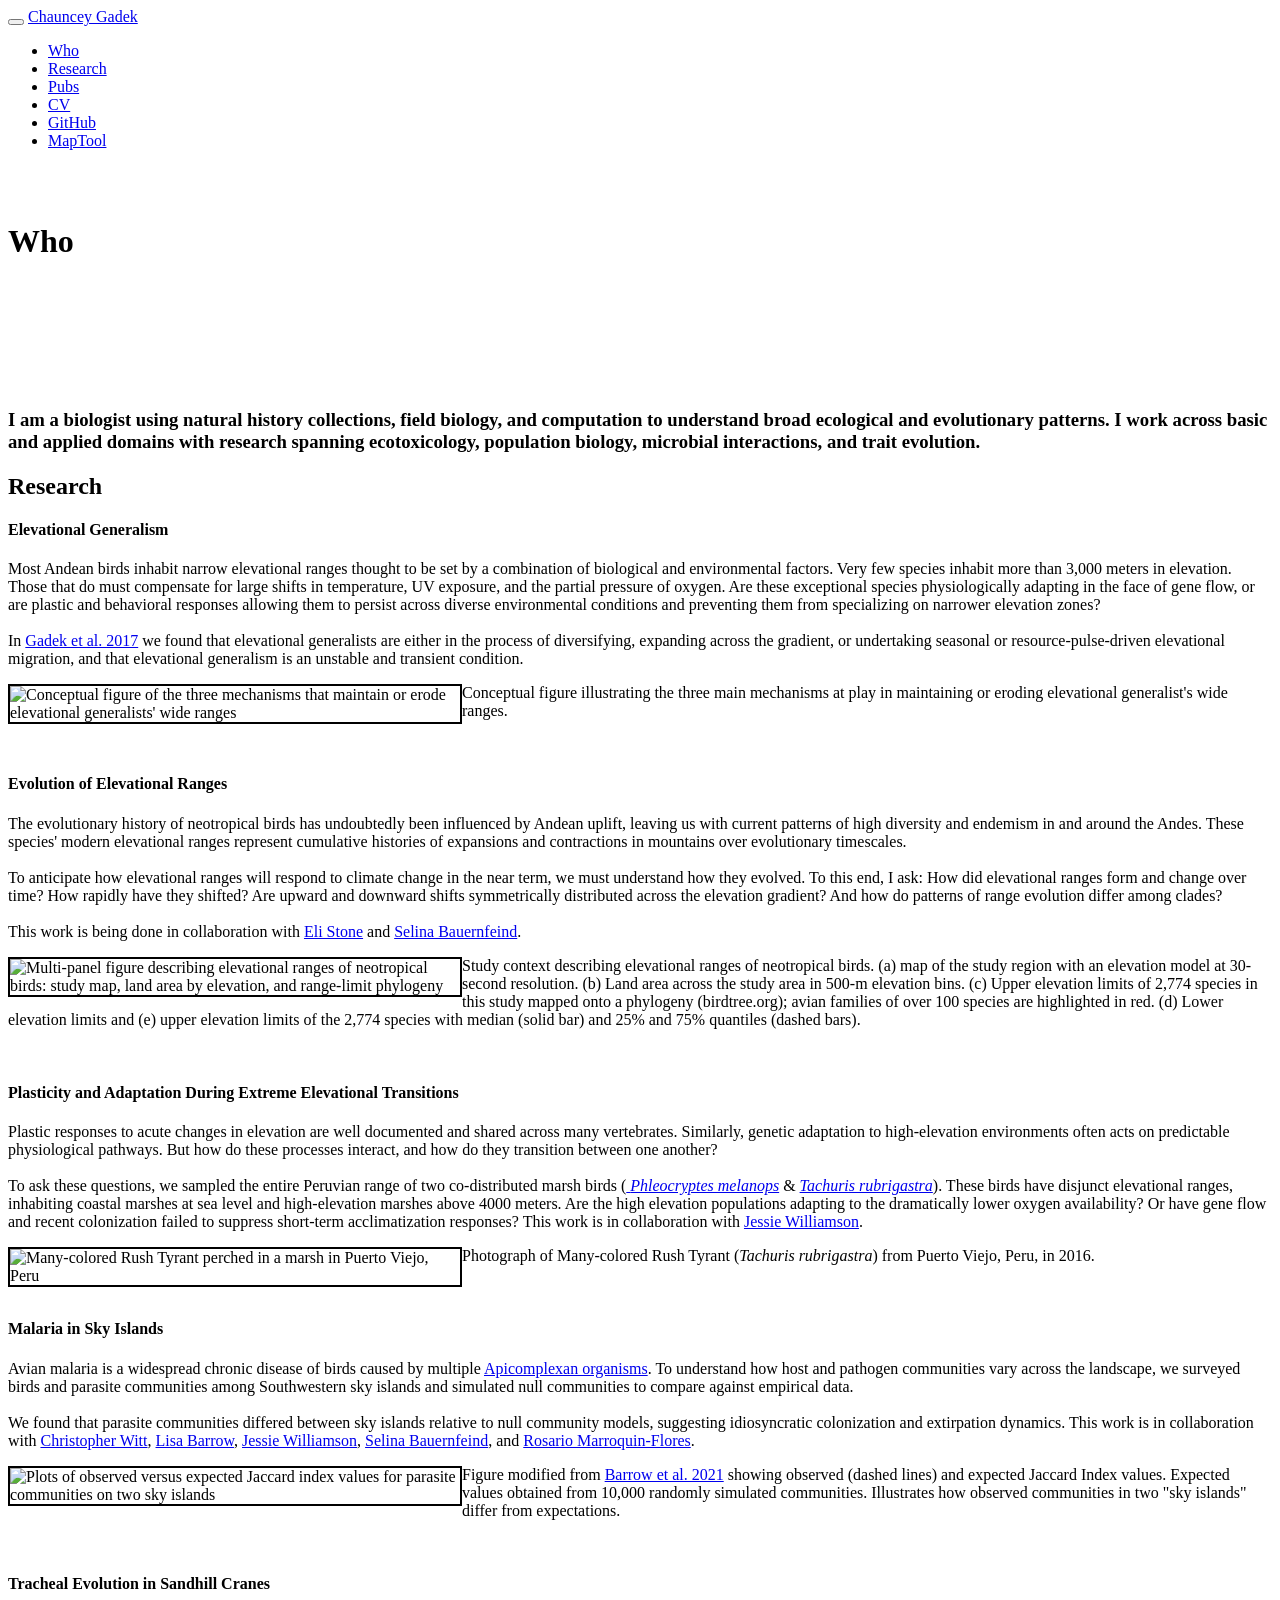
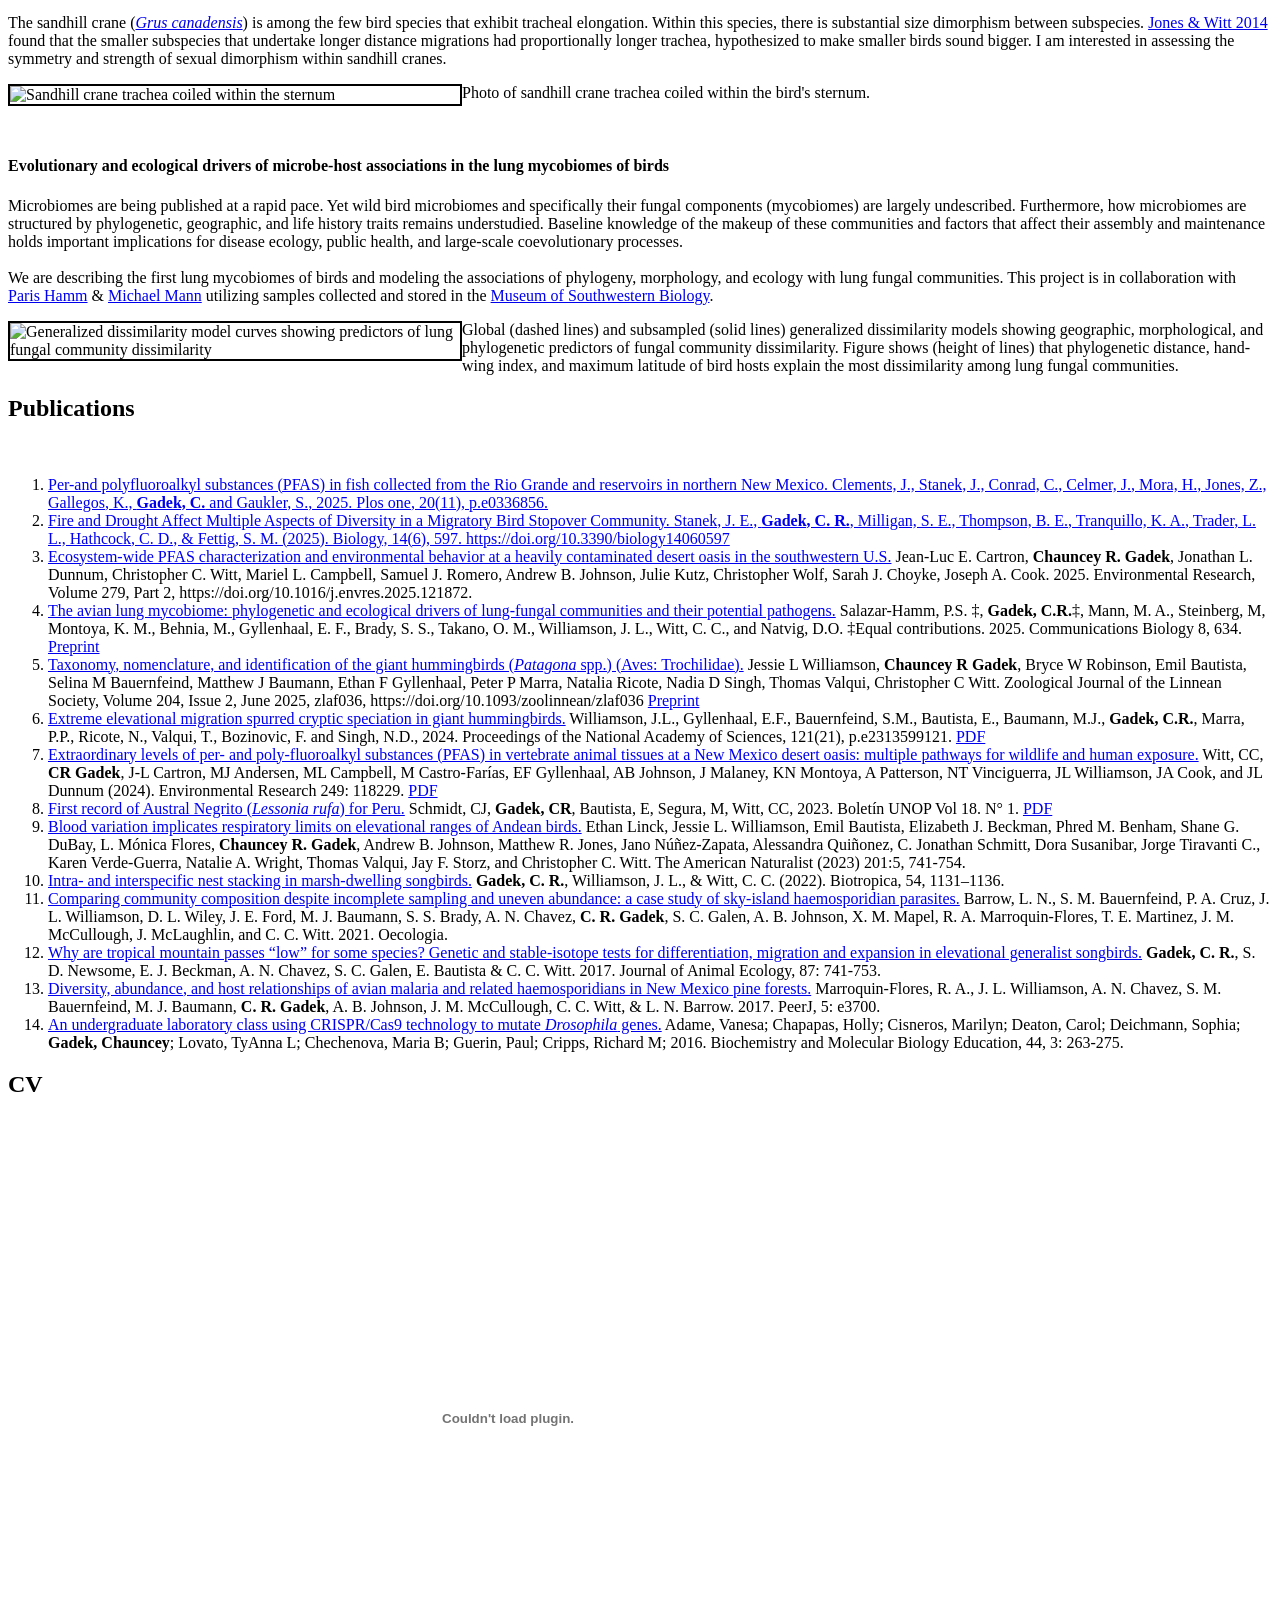
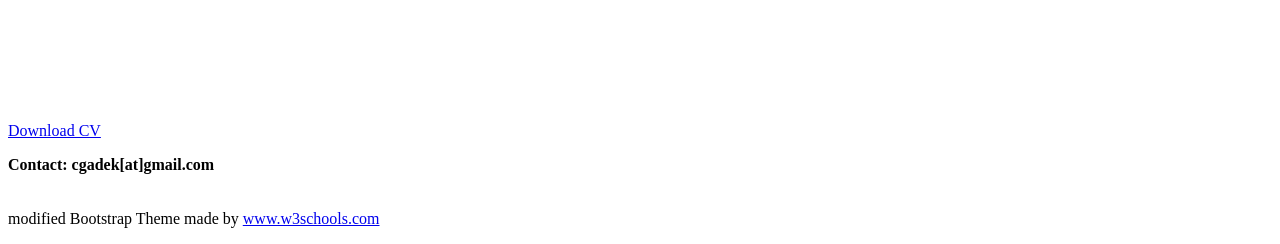
==== commit a6a7fefe: "citation updates and link fixes" ====
--- a/index.html
+++ b/index.html
@@ -250,7 +250,13 @@
         -->
         <ol>
             <li>
-                <!-- CHANGED: added a link to the DOI so this one is clickable like the others -->
+                <a href="https://doi.org/10.1371/journal.pone.0336856" target="_blank" rel="noopener">Per-and polyfluoroalkyl substances (PFAS) in fish collected from the Rio Grande and reservoirs in northern New Mexico. Clements, J., Stanek, J., Conrad, C., Celmer, J., Mora, H., Jones, Z., Gallegos, K., <strong>Gadek, C.</strong> and Gaukler, S., 2025. Plos one, 20(11), p.e0336856.
+            </li>
+            <li>
+                <a href="https://doi.org/10.3390/biology14060597" target="_blank" rel="noopener">Fire and Drought Affect Multiple Aspects of Diversity in a Migratory Bird Stopover Community. Stanek, J. E., <strong>Gadek, C. R.</strong>, Milligan, S. E., Thompson, B. E., Tranquillo, K. A., Trader, L. L., Hathcock, C. D., & Fettig, S. M. (2025). Biology, 14(6), 597. https://doi.org/10.3390/biology14060597
+
+            </li>
+             <li>
                 <a href="https://doi.org/10.1016/j.envres.2025.121872" target="_blank" rel="noopener">Ecosystem-wide PFAS characterization and environmental behavior at a heavily contaminated desert oasis in the southwestern U.S.</a>
                 Jean-Luc E. Cartron, <strong>Chauncey R. Gadek</strong>, Jonathan L. Dunnum, Christopher C. Witt, Mariel L. Campbell, Samuel J. Romero, Andrew B. Johnson, Julie Kutz, Christopher Wolf, Sarah J. Choyke, Joseph A. Cook. 2025. Environmental Research, Volume 279, Part 2, https://doi.org/10.1016/j.envres.2025.121872.
             </li>
@@ -292,7 +298,7 @@
                     (<i>Lessonia rufa</i>) for Peru.</a>
                 Schmidt, CJ, <strong>Gadek, CR</strong>, Bautista, E, Segura, M, Witt, CC, 2023. Boletín UNOP Vol 18. N° 1.
                 <!-- TODO: this PDF link is IDENTICAL to the giant hummingbird PNAS paper's PDF link above. Almost certainly a copy/paste mistake; replace it with the correct Drive link or delete it. -->
-                <a href="https://drive.google.com/file/d/1UQZEV5tsEmkN4Urdp6u6XkUZKvN8Y3a6/view?usp=drive_link"
+                <a href="https://drive.google.com/file/d/19vAOv4b81aYYP2ZygCh1t8UYNXTGk_CT/view?usp=sharing"
                     target="_blank" rel="noopener">PDF</a>
             </li>
             <li>
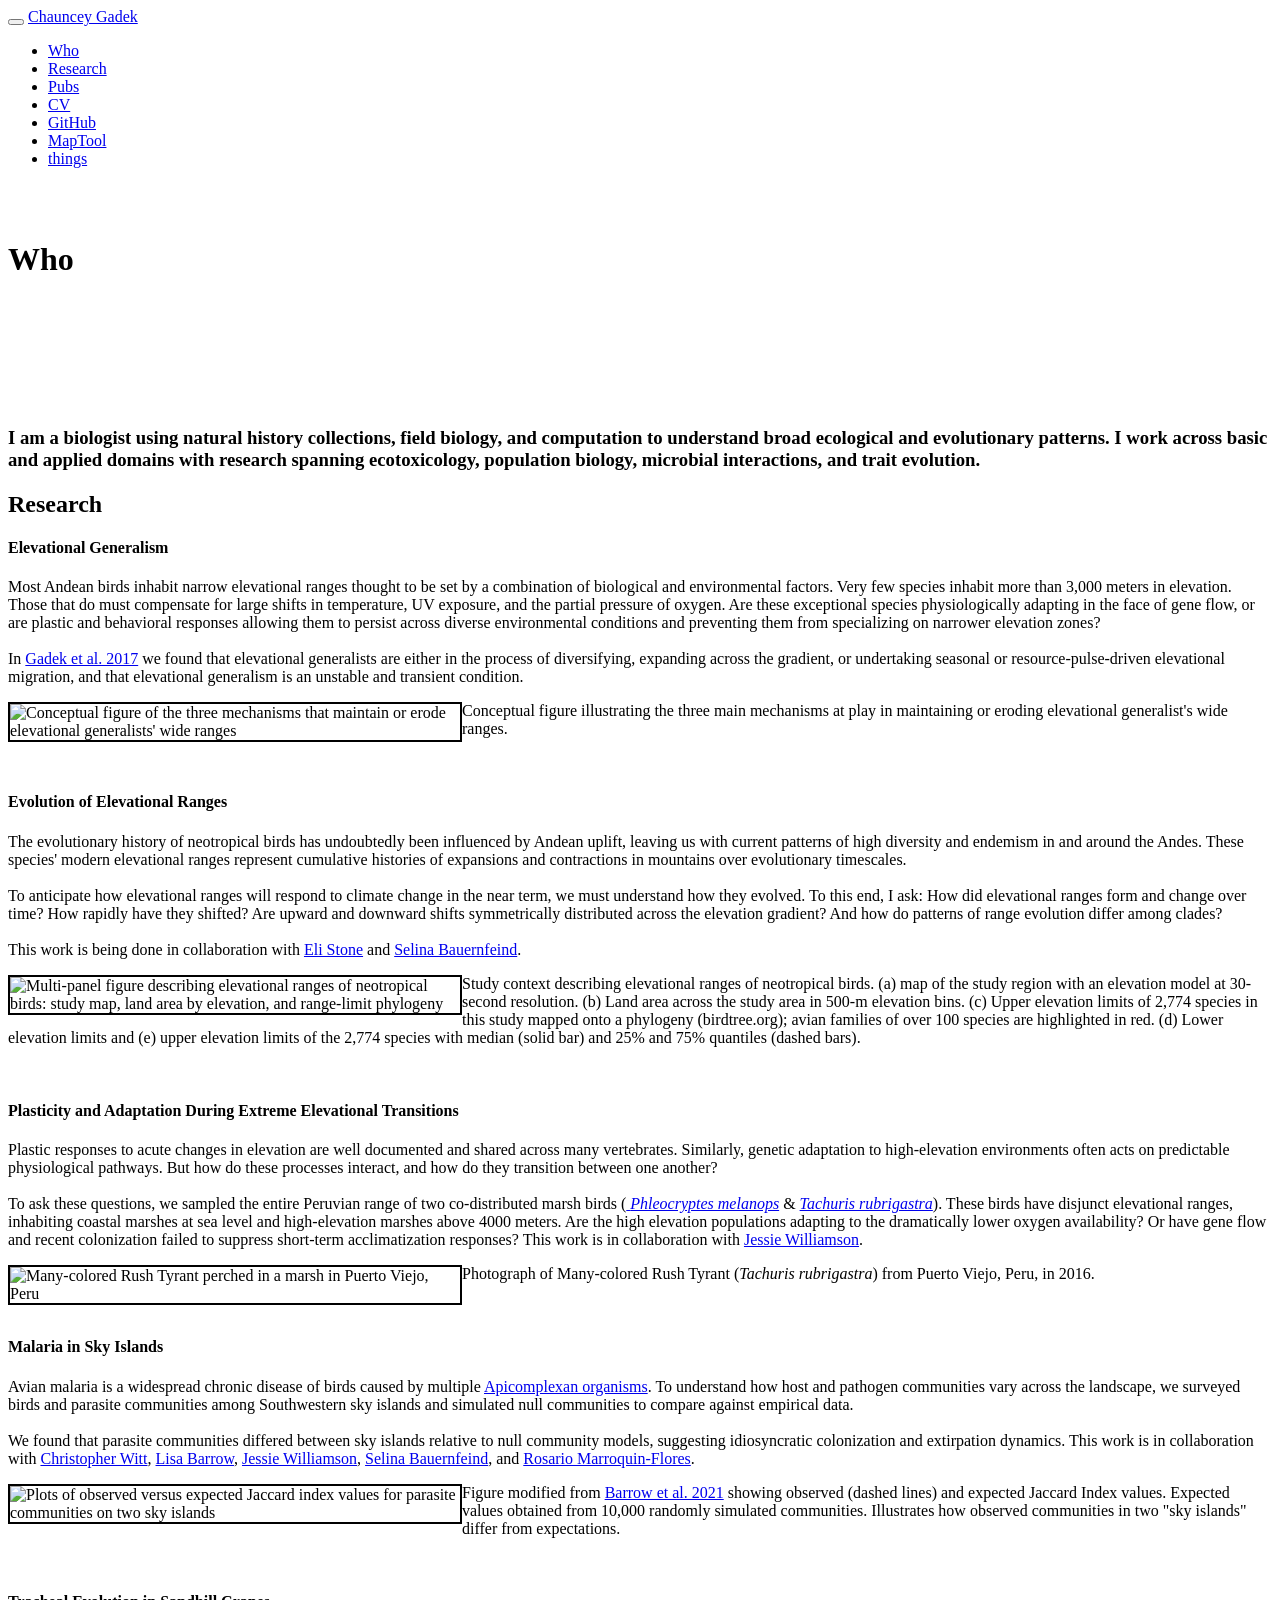
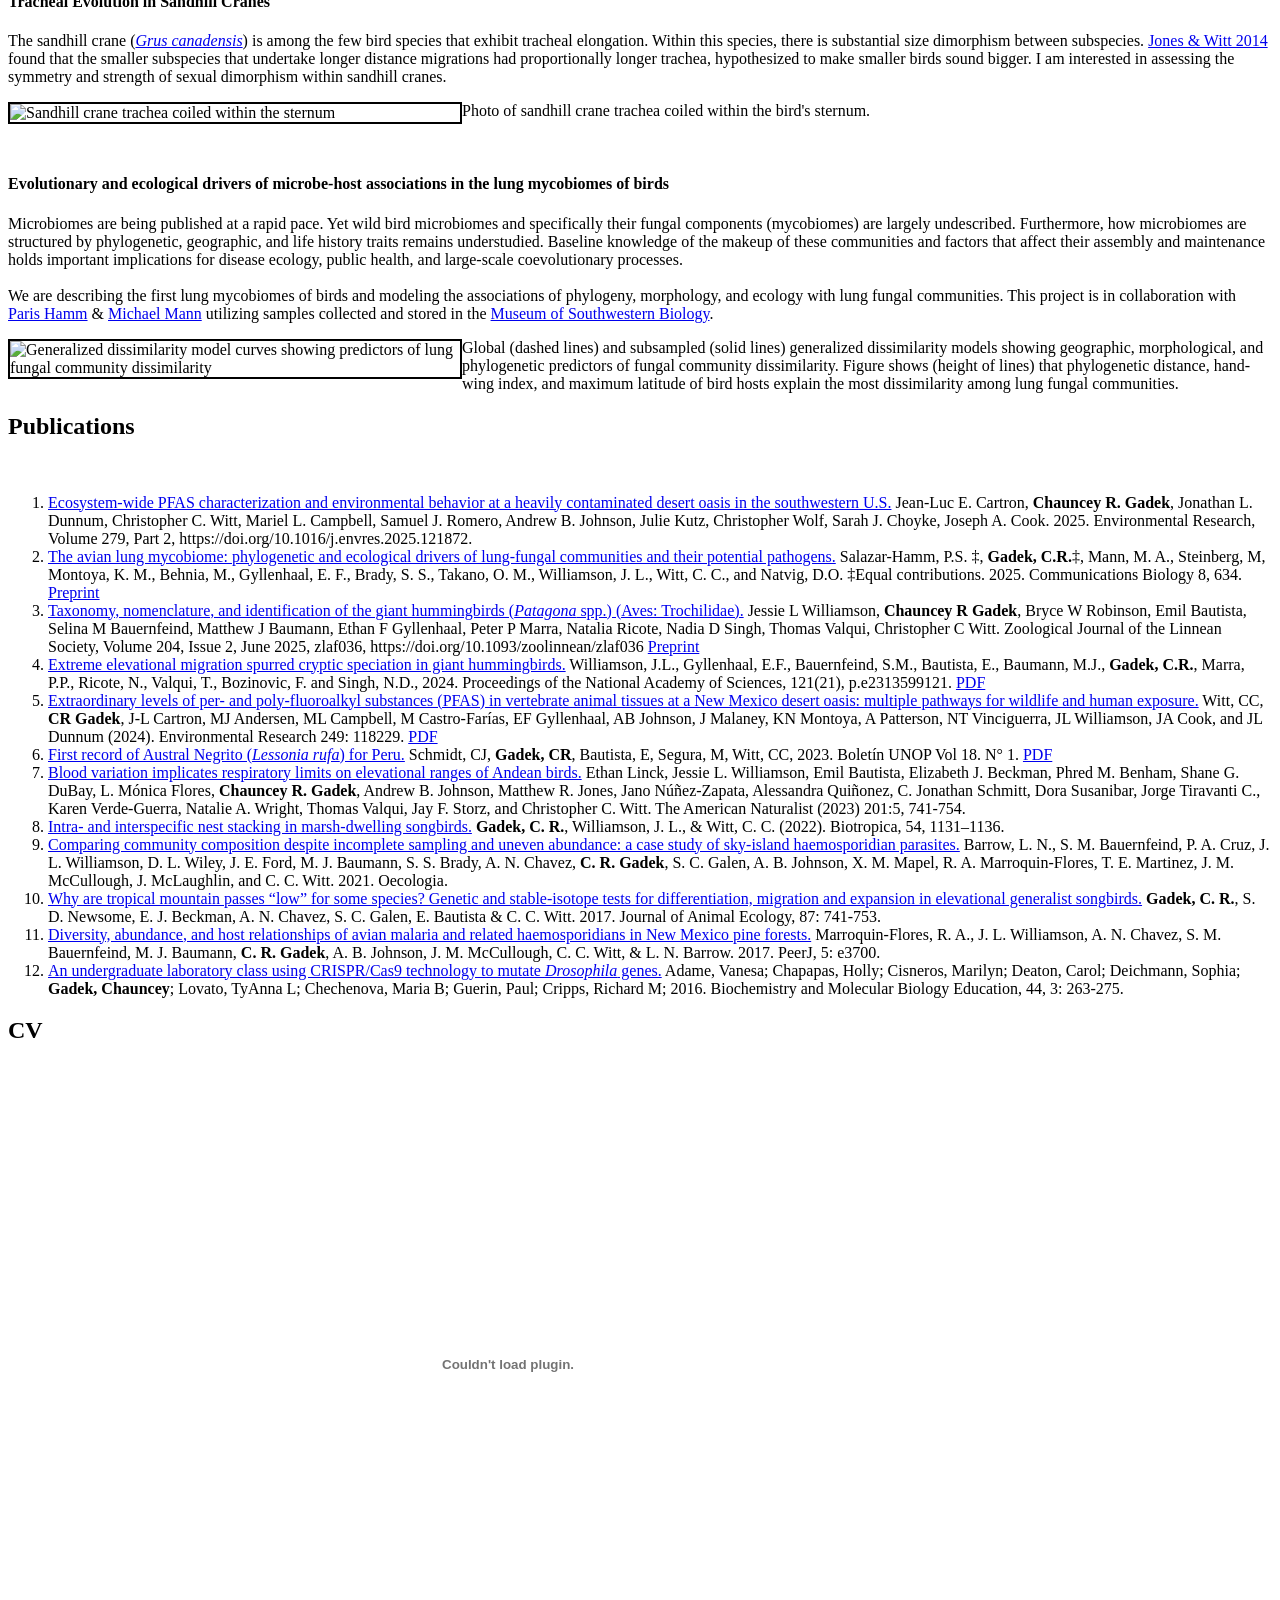
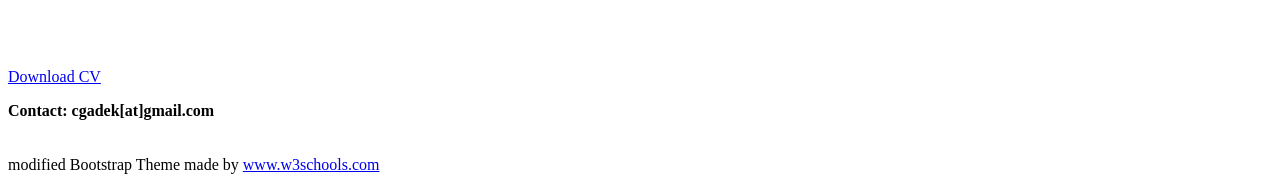
==== commit 0677913b: "add things page and folder for CSS files and working page that will grow as I add thoughts and links" ====
--- a/index.html
+++ b/index.html
@@ -51,6 +51,7 @@
                 <li><a href="#CV">CV</a></li>
                 <li><a href="https://github.com/cgadek">GitHub</a></li>
                 <li><a href="MyWebApp/map.html">MapTool</a></li>
+                <li><a href="things/index.html">things</a></li>
             </ul>
         </div>
     </div>
@@ -61,7 +62,7 @@
     <!-- Had to add this line to get text to align where I wanted... -->
     <!-- (Tip: a CSS padding-top on .firstDiv would replace all these <br> tags. Ask me and I'll show you.) -->
     <h1 class="center margin text-center">Who</h1><br><br><br><br><br><br>
-    <!-- CHANGED: quotes added around the id value (good habit) -->
+    <!-- CHANGED: quotes added around the id value -->
     <h3 id="whoMargin" style="text-align: left;">I am a biologist using natural history collections, field biology, and computation to understand broad ecological and evolutionary patterns. I work across basic and applied domains with research spanning ecotoxicology, population biology, microbial interactions, and trait evolution.</h3>
 </div>
 
@@ -87,7 +88,6 @@
                 responses allowing them to persist across diverse environmental conditions and preventing them from
                 specializing on narrower elevation zones?<br>
                 <br>
-                <!-- CHANGED: fixed the grammar ("In X found" was missing a subject) -->
                 In <a href="https://besjournals.onlinelibrary.wiley.com/doi/full/10.1111/1365-2656.12779"
                     target="_blank" rel="noopener">Gadek et al. 2017</a> we found that elevational generalists are either in the process of
                 diversifying, expanding across
@@ -114,7 +114,7 @@
                 symmetrically distributed across the
                 elevation gradient? And how do patterns of range evolution differ among clades? <br>
                 <br>This work is being done in collaboration
-                with <!-- CHANGED: your LinkedIn link had a long temporary "challengeId" tracking code that will probably stop working. I shortened it; double-check it opens the right profile. -->
+                with 
                 <a href="https://www.linkedin.com/in/eli-stone" target="_blank" rel="noopener">Eli Stone</a> and <a
                     href="https://prep.unm.edu/scholars/profile/selina-bauenfeind-2017-2018.html" target="_blank" rel="noopener">Selina
                     Bauernfeind</a>.
@@ -190,7 +190,6 @@
     <div class="row">
         <div class="col-md-6">
             <h4 class="margin_research" style="text-align:left;"><strong>Tracheal Evolution in Sandhill Cranes</strong></h4>
-            <!-- CHANGED: added the missing semicolon after text-align:left -->
             <p class="margin_research" style="text-align:left;">The sandhill crane (<a
                     href="https://birdsoftheworld.org/bow/species/sancra/cur/introduction" target="_blank" rel="noopener"><i>Grus
                         canadensis</i></a>) is among the few bird species that
@@ -242,21 +241,9 @@
     <h2 class="margin">Publications</h2><br>
     <div id="citations" class="row">
         <!--
-          LIST FIX: In HTML, every <li> needs a closing </li>, and an <ol> may
-          only contain <li> items directly. The <br> tags that sat between your
-          items were invalid, and the first item was never closed. I removed the
-          <br>s; if you want more space between entries, add this to your CSS:
-              #citations li { margin-bottom: 1em; }
         -->
         <ol>
             <li>
-                <a href="https://doi.org/10.1371/journal.pone.0336856" target="_blank" rel="noopener">Per-and polyfluoroalkyl substances (PFAS) in fish collected from the Rio Grande and reservoirs in northern New Mexico. Clements, J., Stanek, J., Conrad, C., Celmer, J., Mora, H., Jones, Z., Gallegos, K., <strong>Gadek, C.</strong> and Gaukler, S., 2025. Plos one, 20(11), p.e0336856.
-            </li>
-            <li>
-                <a href="https://doi.org/10.3390/biology14060597" target="_blank" rel="noopener">Fire and Drought Affect Multiple Aspects of Diversity in a Migratory Bird Stopover Community. Stanek, J. E., <strong>Gadek, C. R.</strong>, Milligan, S. E., Thompson, B. E., Tranquillo, K. A., Trader, L. L., Hathcock, C. D., & Fettig, S. M. (2025). Biology, 14(6), 597. https://doi.org/10.3390/biology14060597
-
-            </li>
-             <li>
                 <a href="https://doi.org/10.1016/j.envres.2025.121872" target="_blank" rel="noopener">Ecosystem-wide PFAS characterization and environmental behavior at a heavily contaminated desert oasis in the southwestern U.S.</a>
                 Jean-Luc E. Cartron, <strong>Chauncey R. Gadek</strong>, Jonathan L. Dunnum, Christopher C. Witt, Mariel L. Campbell, Samuel J. Romero, Andrew B. Johnson, Julie Kutz, Christopher Wolf, Sarah J. Choyke, Joseph A. Cook. 2025. Environmental Research, Volume 279, Part 2, https://doi.org/10.1016/j.envres.2025.121872.
             </li>
@@ -298,11 +285,10 @@
                     (<i>Lessonia rufa</i>) for Peru.</a>
                 Schmidt, CJ, <strong>Gadek, CR</strong>, Bautista, E, Segura, M, Witt, CC, 2023. Boletín UNOP Vol 18. N° 1.
                 <!-- TODO: this PDF link is IDENTICAL to the giant hummingbird PNAS paper's PDF link above. Almost certainly a copy/paste mistake; replace it with the correct Drive link or delete it. -->
-                <a href="https://drive.google.com/file/d/19vAOv4b81aYYP2ZygCh1t8UYNXTGk_CT/view?usp=sharing"
+                <a href="https://drive.google.com/file/d/1UQZEV5tsEmkN4Urdp6u6XkUZKvN8Y3a6/view?usp=drive_link"
                     target="_blank" rel="noopener">PDF</a>
             </li>
             <li>
-                <!-- CHANGED: added the missing space between the href and target attributes -->
                 <a href="https://www.journals.uchicago.edu/doi/epdf/10.1086/723222" target="_blank" rel="noopener">Blood variation implicates respiratory limits on elevational ranges of Andean birds.</a>
                 Ethan Linck, Jessie L. Williamson, Emil Bautista, Elizabeth J. Beckman, Phred M. Benham,
                 Shane G. DuBay, L. Mónica Flores, <strong>Chauncey R. Gadek</strong>, Andrew B. Johnson, Matthew R. Jones,
@@ -365,7 +351,7 @@
             style="width:100%; max-width:1000px; height:600px;">
     </div>
     <!-- CHANGED: download="newfilename" would have saved the file with that literal name -->
-    <a href="./images/CRG_Academic_CV_2026.pdf" download="Chauncey_Gadek_CV.pdf">Download CV</a>
+    <a href="./images/CRG_Academic_CV_November_2024.pdf" download="Chauncey_Gadek_CV.pdf">Download CV</a>
 </div>
 
 <!-- Footer -->
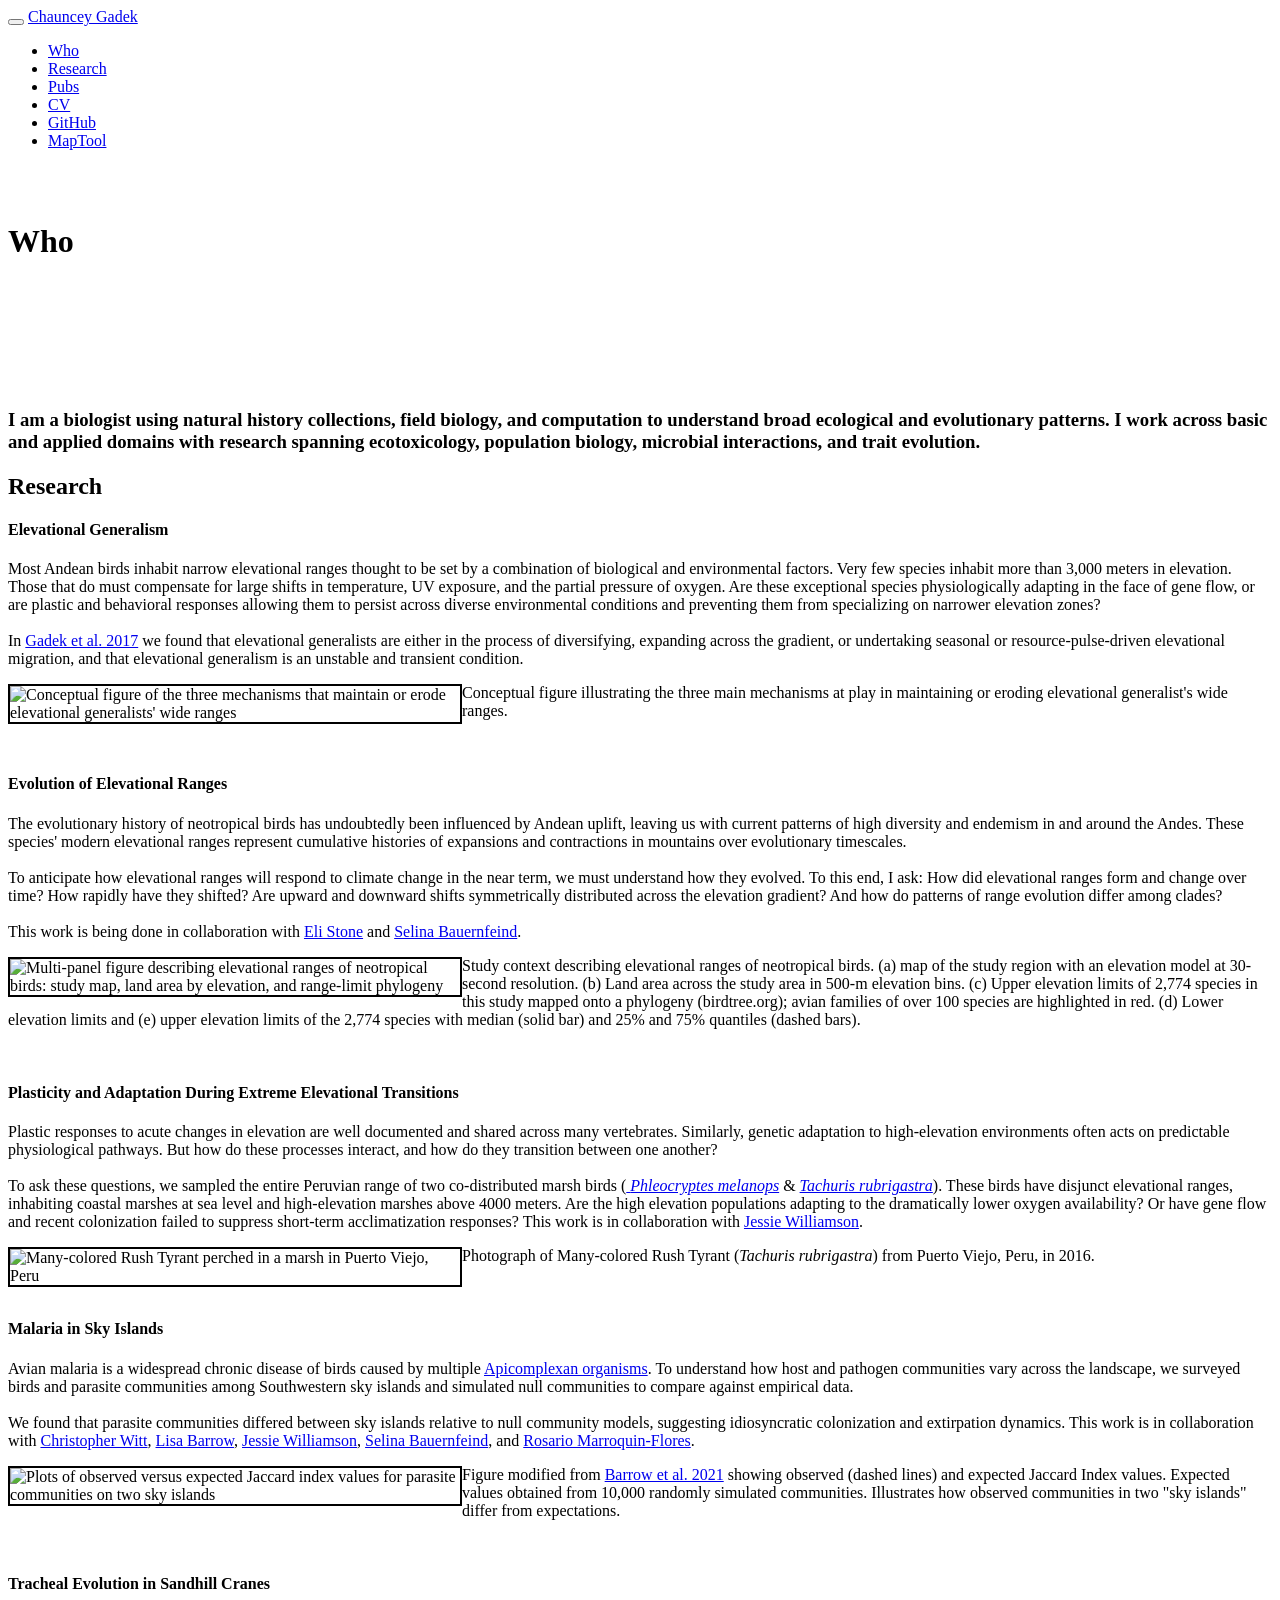
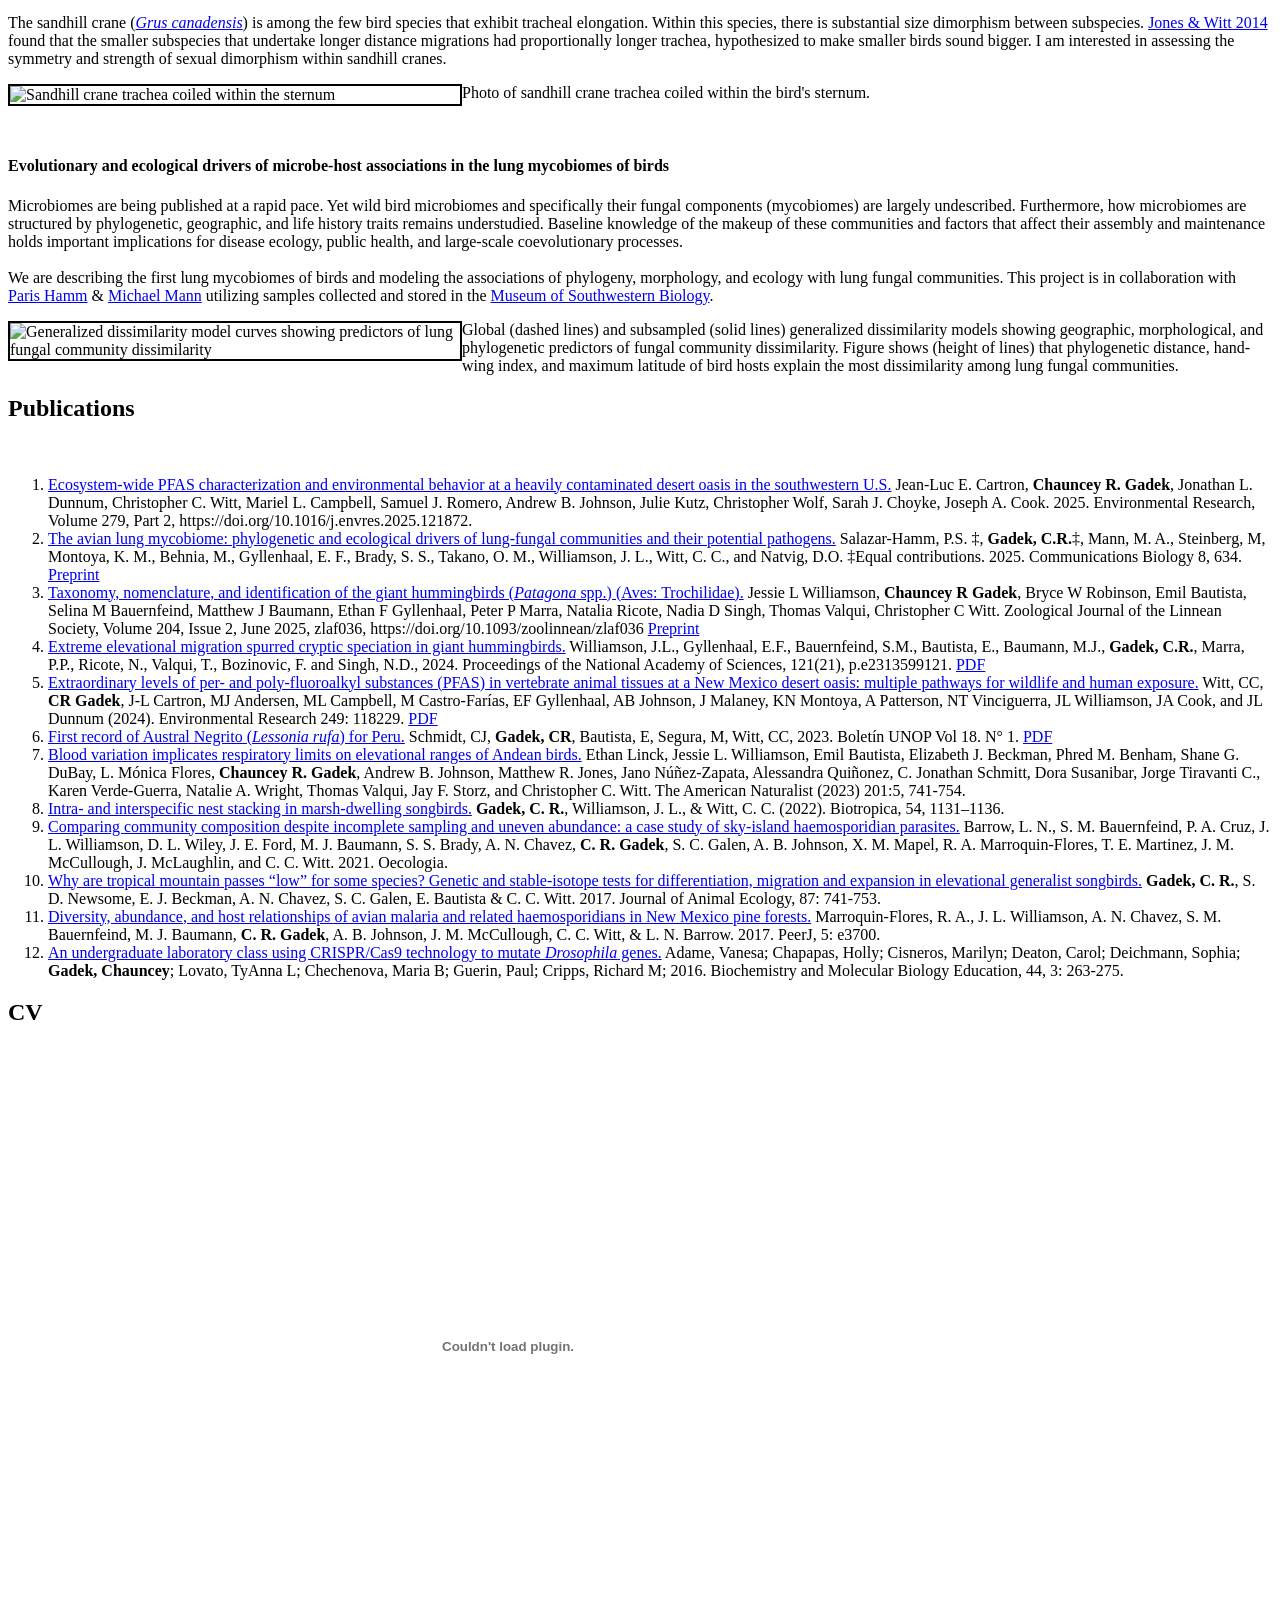
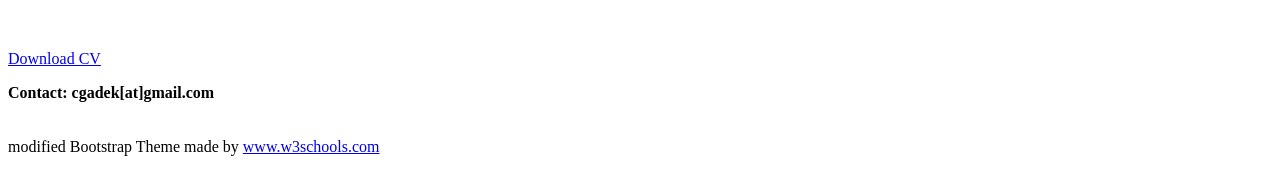
==== commit 8c634fe6: "first post test" ====
--- a/index.html
+++ b/index.html
@@ -51,7 +51,7 @@
                 <li><a href="#CV">CV</a></li>
                 <li><a href="https://github.com/cgadek">GitHub</a></li>
                 <li><a href="MyWebApp/map.html">MapTool</a></li>
-                <li><a href="things/index.html">things</a></li>
+<!--                 <li><a href="things/index.html">things</a></li> -->
             </ul>
         </div>
     </div>
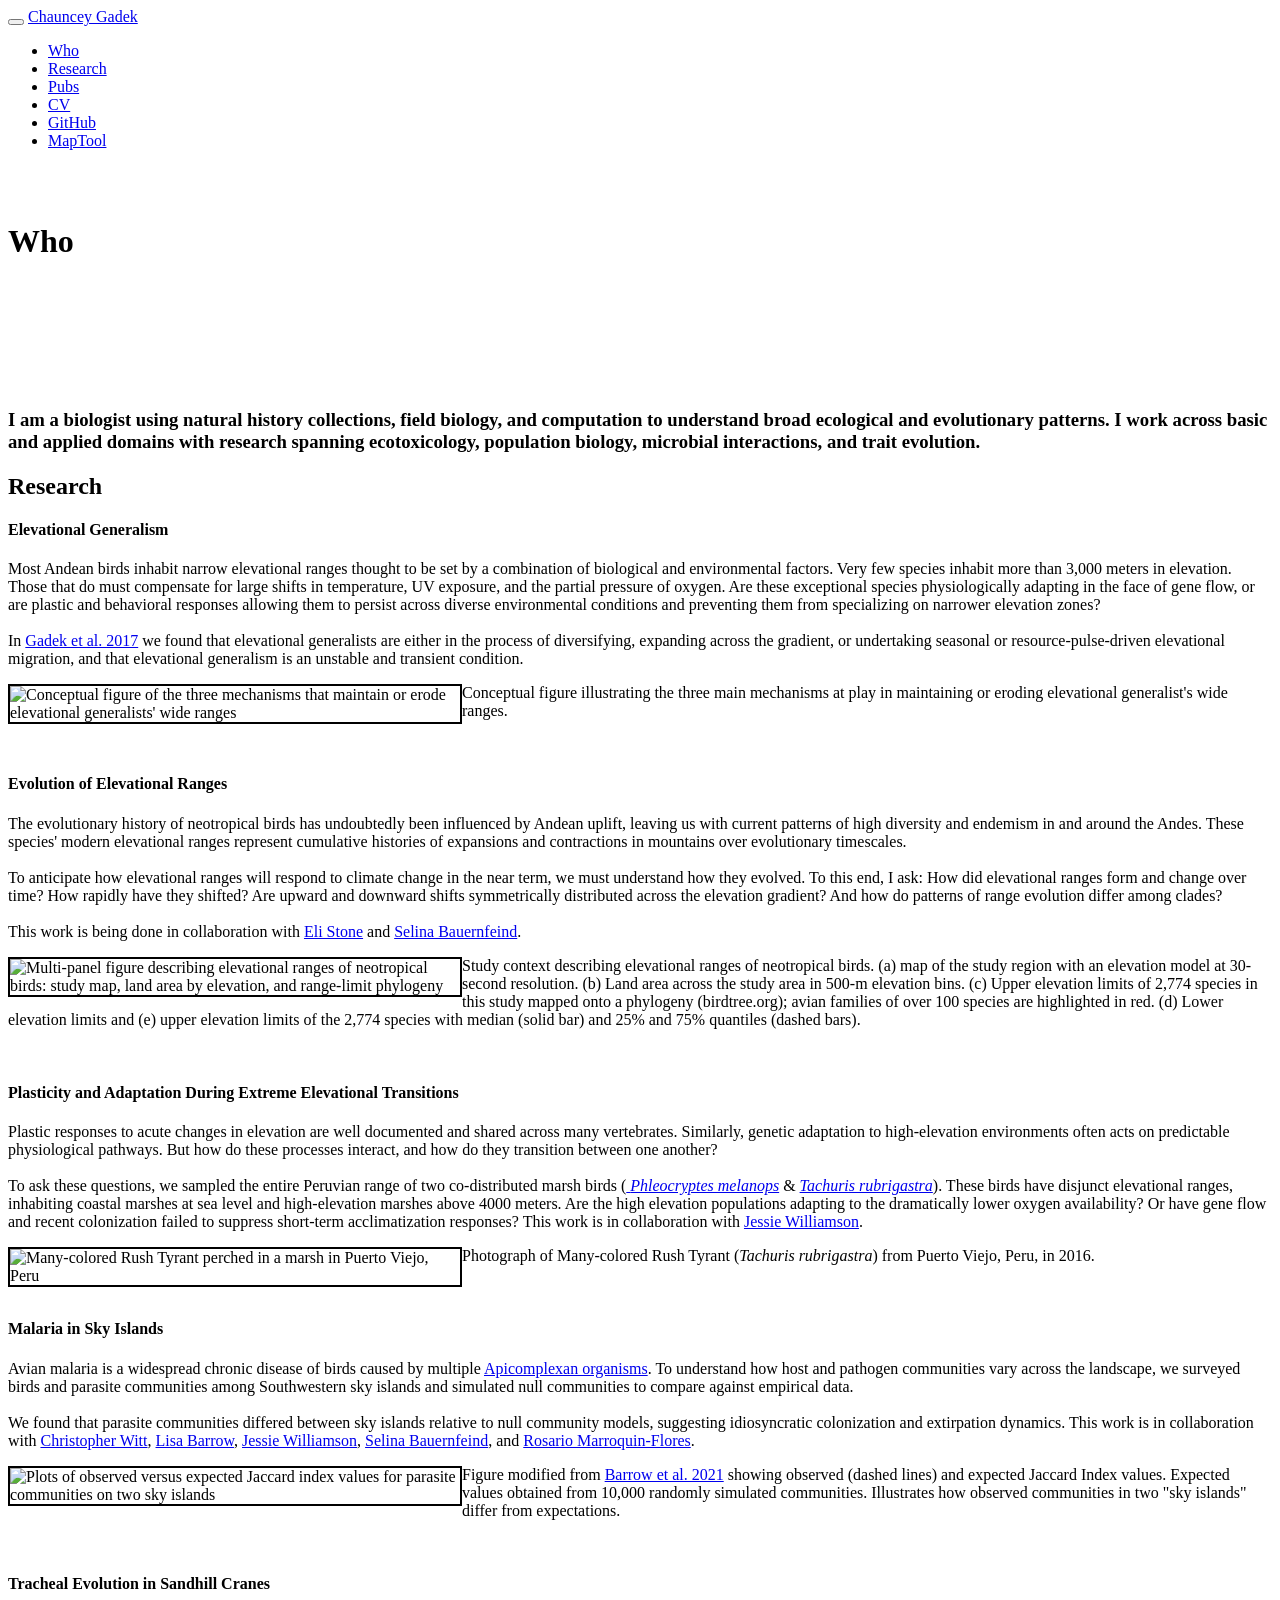
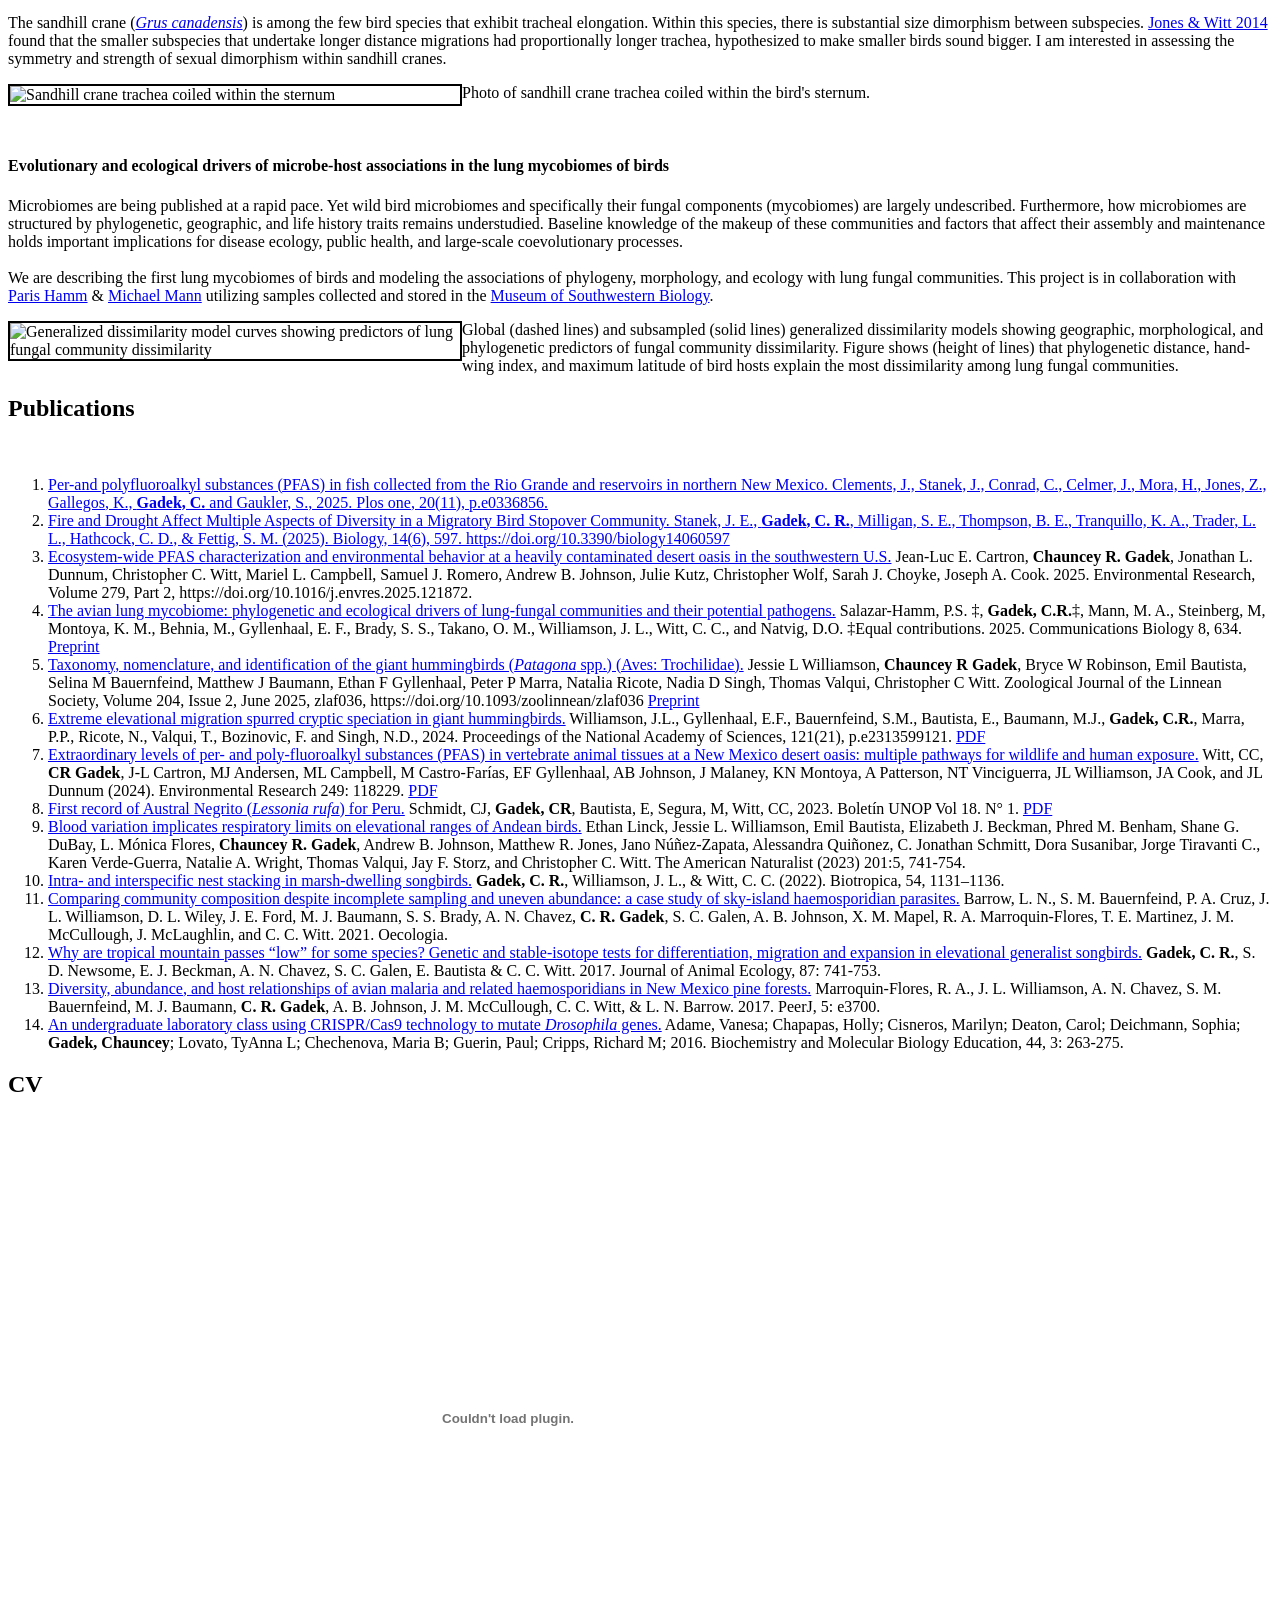
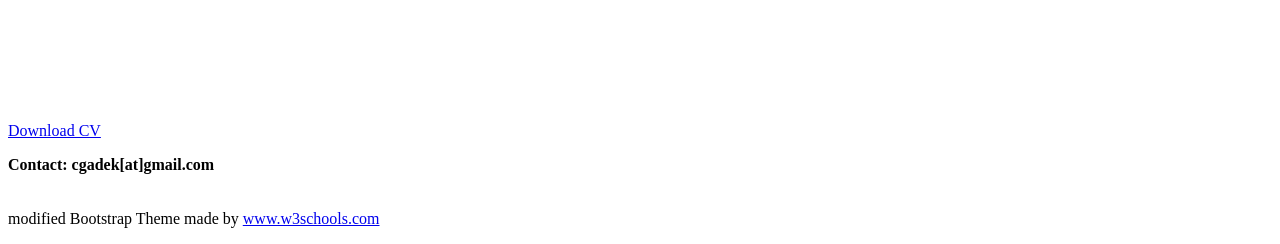
==== commit 97997b89: "add citations" ====
--- a/index.html
+++ b/index.html
@@ -244,6 +244,13 @@
         -->
         <ol>
             <li>
+                <a href="https://doi.org/10.1371/journal.pone.0336856" target="_blank" rel="noopener">Per-and polyfluoroalkyl substances (PFAS) in fish collected from the Rio Grande and reservoirs in northern New Mexico. Clements, J., Stanek, J., Conrad, C., Celmer, J., Mora, H., Jones, Z., Gallegos, K., <strong>Gadek, C.</strong> and Gaukler, S., 2025. Plos one, 20(11), p.e0336856.
+            </li>
+            <li>
+                <a href="https://doi.org/10.3390/biology14060597" target="_blank" rel="noopener">Fire and Drought Affect Multiple Aspects of Diversity in a Migratory Bird Stopover Community. Stanek, J. E., <strong>Gadek, C. R.</strong>, Milligan, S. E., Thompson, B. E., Tranquillo, K. A., Trader, L. L., Hathcock, C. D., & Fettig, S. M. (2025). Biology, 14(6), 597. https://doi.org/10.3390/biology14060597
+
+            </li>
+             <li>
                 <a href="https://doi.org/10.1016/j.envres.2025.121872" target="_blank" rel="noopener">Ecosystem-wide PFAS characterization and environmental behavior at a heavily contaminated desert oasis in the southwestern U.S.</a>
                 Jean-Luc E. Cartron, <strong>Chauncey R. Gadek</strong>, Jonathan L. Dunnum, Christopher C. Witt, Mariel L. Campbell, Samuel J. Romero, Andrew B. Johnson, Julie Kutz, Christopher Wolf, Sarah J. Choyke, Joseph A. Cook. 2025. Environmental Research, Volume 279, Part 2, https://doi.org/10.1016/j.envres.2025.121872.
             </li>
